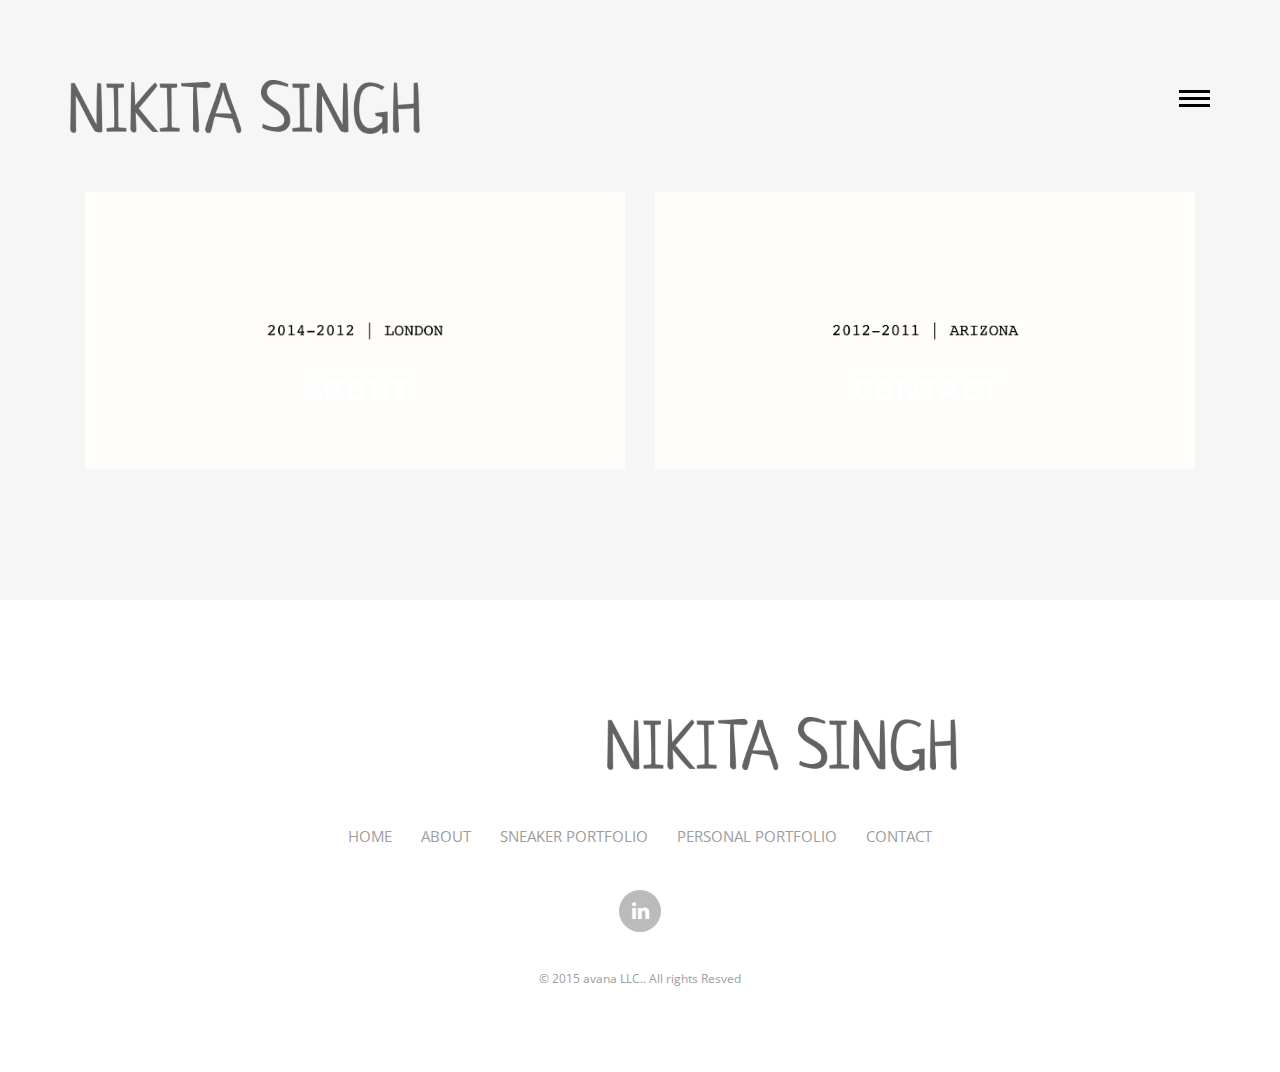
==== index.html @ 5732c17f "Version 2" ====
<!DOCTYPE HTML>

 <html>

    <head>

    	<meta name="viewport" content="width=device-width, initial-scale=1, maximum-scale=1" />

        <meta charset="utf-8">

        <!-- Description, Keywords and Author -->

        <meta name="description" content="">

        <meta name="author" content="">

        

        <title>Nikita Singh</title>

		<!--<link rel="shortcut icon" href="images/favicon.ico" type="image/x-icon">-->

<link rel="apple-touch-icon" sizes="180x180" href="images/apple-touch-icon.png">
<link rel="icon" type="image/png" sizes="32x32" href="images/favicon-32x32.png">
<link rel="icon" type="images/png" sizes="16x16" href="images/favicon-16x16.png">
<link rel="manifest" href="images/site.webmanifest">

        <!-- style -->

        <link href="css/style.css" rel="stylesheet" type="text/css">

        <!-- style -->

        <!-- bootstrap -->

        <link href="css/bootstrap.min.css" rel="stylesheet" type="text/css">

        <!-- responsive -->

        <link href="css/responsive.css" rel="stylesheet" type="text/css">

        <!-- font-awesome -->

        <link href="css/font-awesome.min.css" rel="stylesheet" type="text/css">

        <!-- font-awesome -->

        <link href="css/effects/set2.css" rel="stylesheet" type="text/css">

        <link href="css/effects/normalize.css" rel="stylesheet" type="text/css">

        <link href="css/effects/component.css"  rel="stylesheet" type="text/css" >

	</head>



    <body>

    

    	<!-- header -->

        	<header role="header">

            	<div class="container">

                	<!-- logo -->

                    	<h1>

                        	<a href="index.html" title="Nikita Singh"><img src="images/logo.png" title="Nikita Singh" alt="Nikita Singh"/></a>
							

                    <!-- logo -->

                    <!-- nav -->
					

                    <nav role="header-nav" class="navy">

                        <ul>

                            <!--<li class="nav-active"><a href="index.html" title="Work">Work</a></li>-->
<li><a href="index.html" title="Home">Home</a></li>
                           <li><a href="about.html" title="About">About</a></li>
						   <li><a href="SneakerPortfolio.html" title="Portfolio">Sneaker Portfolio</a></li>

                            <li><a href="Portfolio.html" title="Portfolio">Personal Portfolio</a></li>

                            <li><a href="contact.html" title="Contact">Contact</a></li>

                        </ul>

                    </nav>

                    <!-- nav -->

                </div>

            </header>

        <!-- header -->

        <!-- main -->

        <main role="main-home-wrapper" class="container">

        	

           

				 

                    	
						<img src="images/PP-21.png" alt="" class="img-responsive"/></br>

                        

                

				

                      

            	

                

                

                

                

               

                <section class="col-xs-12 col-sm-6 col-md-6 col-lg-6 grid">

                	<ul class="grid-lod effect-2" id="grid">
					    <li>
							
                	<figure class="effect-oscar">

                    	<img src="images/home-images/PP-10.png" alt="" class="img-responsive"/>

                        <figcaption>

                        	<h2><span>About</span></h2>

							<!--<p>Nikita Singh</p>-->

							<a href="london.html">View more</a>

                        </figcaption>

                    </figure>

                
                        	

                        </li>

                    

                        

                        <!--<li>

                        	<figure class="effect-oscar">

                            <img src="images/home-images/PP-39.png" alt="" class="img-responsive"/>

                            <figcaption>

                                <h2><span>2010-2006</span></h2>

                                <p>West Bengal</p>

                                <a href="westbengal.html">View more</a>

                            </figcaption>

                        </figure>

                        </li>-->

                    

                        <!--<li>

                        	<figure class="effect-oscar">

                            <img src="images/home-images/image-4.jpg" alt="" class="img-responsive"/>

                             <figcaption>

                                <h2>A Brand <span>new Agency</span></h2>

                                <p>Over 40,000 customers use our themes to power their</p>

                                <a href="works-details.html">View more</a>

                            </figcaption>

                        </figure>

                        </li>-->

                        <!--<li>

                        	<figure class="effect-oscar">

                            <img src="images/home-images/image-2.jpg" alt="" class="img-responsive"/>

                             <figcaption>

                                <h2>Studio Thonik <span>Exhibition</span></h2>

                                    <p>Project for Thonik, design studio based in Amsterdam</p>

                                <a href="works-details.html">View more</a>

                            </figcaption>

                        </figure>

                        </li>-->

                        <!--<li>

                        	<figure class="effect-oscar">

                            <img src="images/home-images/image-4.jpg" alt="" class="img-responsive"/>

                             <figcaption>

                                <h2>A Brand <span>new Agency</span></h2>

                                <p>Over 40,000 customers use our themes to power their</p>

                                <a href="works-details.html">View more</a>

                            </figcaption>

                        </figure>

                        </li>-->

                        <!--<li>

                        	<figure class="effect-oscar">

                            <img src="images/home-images/image-2.jpg" alt="" class="img-responsive"/>

                             <figcaption>

                                <h2>Studio Thonik <span>Exhibition</span></h2>

                                    <p>Project for Thonik, design studio based in Amsterdam</p>

                                <a href="works-details.html">View more</a>

                            </figcaption>

                        </figure>

                        </li>-->

                        <!--<li>

                        	<figure class="effect-oscar">

                            <img src="images/home-images/image-4.jpg" alt="" class="img-responsive"/>

                             <figcaption>

                                <h2>A Brand <span>new Agency</span></h2>

                                <p>Over 40,000 customers use our themes to power their</p>

                                <a href="works-details.html">View more</a>

                            </figcaption>

                        </figure>

                        </li>-->

                    </ul>

                </section>

                

                <section class="col-xs-12 col-sm-6 col-md-6 col-lg-6 grid">

                	<ul class="grid-lod effect-2" id="grid">

                    	<li>

                        	<figure class="effect-oscar">

                            <img src="images/home-images/PP-35.png" alt="" class="img-responsive"/>

                            <figcaption>

                            	

                                    <h2><span>Contact</span></h2>

                                    <!--<p>Click for more</p>-->

                                    <a href="contact.html">View more</a>

                                

                            </figcaption>

                        </figure>


                        </li>

                        <!--<li>

                        	<figure class="effect-oscar">

                            <img src="images/home-images/image-5.jpg" alt="" class="img-responsive"/>

                             <figcaption>

                                <h2>A Brand <span>new Agency</span></h2>

                                <p>Over 40,000 customers use our themes to power their</p>

                                <a href="works-details.html">View more</a>

                            </figcaption>

                        </figure>

                        </li>

                        <li>

                        	<figure class="effect-oscar">

                            <img src="images/home-images/image-3.jpg" alt="" class="img-responsive"/>

                             <figcaption>

                                <h2>Anatome Milano <span>Galleria</span></h2>

                                <p>Galerie Anatome based in Paris</p>

                                <a href="works-details.html">View more</a>

                            </figcaption>

                        </figure>

                        </li>

                        <li>

                        	<figure class="effect-oscar">

                            <img src="images/home-images/image-5.jpg" alt="" class="img-responsive"/>

                             <figcaption>

                                <h2>A Brand <span>new Agency</span></h2>

                                <p>Over 40,000 customers use our themes to power their</p>

                                <a href="works-details.html">View more</a>

                            </figcaption>

                        </figure>

                        </li>

                        <li>

                        	<figure class="effect-oscar">

                            <img src="images/home-images/image-3.jpg" alt="" class="img-responsive"/>

                             <figcaption>

                               <h2>Anatome Milano <span>Galleria</span></h2>

                                <p>Galerie Anatome based in Paris</p>

                                <a href="works-details.html">View more</a>

                            </figcaption>

                        </figure>

                        </li>

                        <li>

                             <figure class="effect-oscar">

                                <img src="images/home-images/image-5.jpg" alt="" class="img-responsive"/>

                                 <figcaption>

                                <h2>A Brand <span>new Agency</span></h2>

                                <p>Over 40,000 customers use our themes to power their</p>

                                <a href="works-details.html">View more</a>

                            </figcaption>

                            </figure>

                        </li>

                        <li>

                       	 	<figure class="effect-oscar">

                            <img src="images/home-images/image-3.jpg" alt="" class="img-responsive"/>

                             <figcaption>

                                <h2>Anatome Milano <span>Galleria</span></h2>

                                <p>Galerie Anatome based in Paris</p>

                                <a href="works-details.html">View more</a>

                            </figcaption>

                        </figure>

                        </li>

                        <li>

                        	<figure class="effect-oscar">

                            <img src="images/home-images/image-5.png" alt="" class="img-responsive"/>

                             <figcaption>

                                <h2>A Brand <span>new Agency</span></h2>

                                <p>Over 40,000 customers use our themes to power their</p>

                                <a href="works-details.html">View more</a>

                            </figcaption>

                        </figure>

                        </li>-->

                    </ul>

                </section>

                <div class="clearfix"></div>

            </div>

        </main>

    	<!-- main -->

        <!-- footer -->

        <footer role="footer">

            <!-- logo -->

               <h1 align="center">

                    <a href="index.html" title="Nikita Singh" ><img src="images/logo.png" title="Nikita Singh" alt="Nikita Singh"/></a>

                </h1>

            <!-- logo -->

            <!-- nav -->

            <nav role="footer-nav">

            	<ul>
<li><a href="index.html" title="Home">Home</a></li>
                	 <li><a href="about.html" title="About">About</a></li>
						   <li><a href="SneakerPortfolio.html" title="Sneaker Portfolio">Sneaker Portfolio</a></li>

                            <li><a href="Portfolio.html" title="Portfolio">Personal Portfolio</a></li>

                            <li><a href="contact.html" title="Contact">Contact</a></li>

                </ul>

            </nav>

            <!-- nav -->

            <ul role="social-icons">
<!--<li><a href="#"><i class="fa fa-twitter" aria-hidden="true"></i></a></li>

                <li><a href="#"><i class="fa fa-facebook" aria-hidden="true"></i></a></li>-->

                <li><a href="https://www.linkedin.com/in/nikita-singh-03362140/"><i class="fa fa-linkedin" aria-hidden="true"></i></a></li>

            </ul>

            <p class="copy-right">&copy; 2015  avana LLC.. All rights Resved</p>

        </footer>

        <!-- footer -->

    

        <!-- jQuery (necessary for Bootstrap's JavaScript plugins) -->

        <script src="js/jquery.min.js" type="text/javascript"></script>

        <!-- custom -->

		<script src="js/nav.js" type="text/javascript"></script>

        <script src="js/custom.js" type="text/javascript"></script>

        <!-- Include all compiled plugins (below), or include individual files as needed -->

        <script src="js/bootstrap.min.js" type="text/javascript"></script>

        <script src="js/effects/masonry.pkgd.min.js"  type="text/javascript"></script>

		<script src="js/effects/imagesloaded.js"  type="text/javascript"></script>

		<script src="js/effects/classie.js"  type="text/javascript"></script>

		<script src="js/effects/AnimOnScroll.js"  type="text/javascript"></script>

        <script src="js/effects/modernizr.custom.js"></script>

        <!-- jquery.countdown -->

        <script src="js/html5shiv.js" type="text/javascript"></script>

    </body>

</html>
---- css/style.css ----
/*

	Theme Name: avana LLC

	Template URI: 

	Description: 

	Author:

	Author URI: 

	License: 

	License URI:

	Version: 1.0

	

	1. Body style

	2. Header

	3. Main

	4. Footer

	5. About

	

*/

@import url(https://fonts.googleapis.com/css?family=Open+Sans:400,300,300italic,400italic,600,600italic,700,700italic,800,800italic);

html {

	-ms-text-size-adjust: 100%;

	-webkit-text-size-adjust: 100%;

}

*, *:before, *:after {

	-webkit-box-sizing: border-box;

	-moz-box-sizing: border-box;

	box-sizing: border-box;

}

input, textarea {

	-webkit-appearance: none;

	-webkit-border-radius: 0;

}

button, html input[type="button"],/* 1 */ input[type="reset"], input[type="submit"] {

	-webkit-appearance: button;

	cursor: pointer;

 *overflow:visible;

}

body, img,.commentys-form input[type="text"],.commentys-form input[type="email"],.commentys-form input[type="url"],.commentys-form textarea {

	transition: all .2s linear;

	-o-transition: all .2s linear;

	-moz-transition: all .2s linear;

	-webkit-transition: all .2s linear;

}

html, body, div, span, object, iframe, h1, h2, h3, h4, h5, h6, p, blockquote, pre, abbr, address, cite, code, del, dfn, em, img, ins, kbd, q, samp, small, strong, sub, sup, var, b, i, dl, dt, dd, ol, ul, li, fieldset, form, label, legend, table, caption, tbody, tfoot, thead, tr, th, td, article, aside, canvas, details, figcaption, figure, footer, header, hgroup, menu, nav, section, summary, time, mark, audio, video, input, main {

	-webkit-box-sizing: border-box;

	-moz-box-sizing: border-box;

	box-sizing: border-box;

	margin: 0;

	padding: 0;

	vertical-align: baseline;

	border: 0;

	outline: 0;

}

article, aside, details, figcaption, figure, footer, header, hgroup, menu, nav, section, img, main {

	display: block

}

audio, canvas, video {

	display: inline-block;

 *display:inline;

 *zoom:1

}

blockquote:before, blockquote:after, q:before, q:after {

	content: '';

	content: none;

}

.clear {

	clear: both;

	line-height: 0;

	height: 0;

}

a {

	text-decoration: none;

	outline: none;

	color: #010101;

	transition-delay: 0s;

	transition-duration: 0.6s;

	transition-property: all;

	transition-timing-function: ease;

}

a:focus, img:focus, button:focus, .btn:focus {outline: none;}

::-moz-selection {background-color:#fb5353;color:#fff;text-shadow:none;}

::selection {background-color: #fb5353;color: #fff;text-shadow: none;}

@font-face {font-family: 'Open Sans', sans-serif;}

/*===== Header ===*/

header[role="header"]{ padding-top:80px; padding-bottom:39px}

header[role="header"] h1{ padding:0; margin:0}

header[role="header"] h1 > a{ max-width:66px; display:block; float:left}

header[role="header"] nav{ padding-top:10px;transition-delay: 0s;

transition-duration: 0.6s;transition-property: all;transition-timing-function: ease;}

header[role="header"] nav ul{ display:none; position: fixed; z-index:60; text-align:center; width:100%; height:100%; top:0; left:0; right:0; background-color:rgba(255,255,255,0.8); padding:0; margin:0; padding-top:199px;}

header[role="header"] nav ul > li{ font-weight:800; font-size:42px; display:block}

header[role="header"] nav ul > li > a{ display:block; line-height:72px; color:#404040}

header[role="header"] nav ul > li:hover a,header[role="header"] nav ul > li.nav-active a{ text-decoration:none; color:#fb5353}

header[role="header"] nav #menu-button {width: 31px;font-size: 0;float: right;height: 19px;position: relative; z-index:70;

-webkit-transform: rotate(0deg);-moz-transform: rotate(0deg);-o-transform: rotate(0deg);transform: rotate(0deg);-webkit-transition: .5s ease-in-out;-moz-transition: .5s ease-in-out;-o-transition: .5s ease-in-out;transition: .5s ease-in-out;cursor: pointer;}

header[role="header"] nav #menu-button span {display: block;position: absolute;z-index: 60;height: 3px;

width: 100%;background: #111111;opacity: 1;left: 0;

-webkit-transform: rotate(0deg);-moz-transform: rotate(0deg);-o-transform: rotate(0deg);

transform: rotate(0deg);-webkit-transition: .25s ease-in-out;-moz-transition: .25s ease-in-out;-o-transition: .25s ease-in-out;transition: .25s ease-in-out;}

header[role="header"] nav #menu-button span {background: #010101;}

header[role="header"] nav #menu-button span:nth-child(1) {top:0px;}

header[role="header"] nav #menu-button span:nth-child(2) {top:7px;}

header[role="header"] nav #menu-button span:nth-child(3) {top:14px;}

header[role="header"] nav #menu-button.open span:nth-child(1) {top: 10px;

-webkit-transform: rotate(135deg);-moz-transform: rotate(135deg);-o-transform: rotate(135deg);transform: rotate(135deg);}

header[role="header"] nav #menu-button.open span:nth-child(2) {opacity: 0;left: -60px;}

header[role="header"] nav #menu-button.open span:nth-child(3) {top: 10px;

-webkit-transform: rotate(-135deg);-moz-transform: rotate(-135deg);-o-transform: rotate(-135deg);transform: rotate(-135deg);}

/*===== main ===*/

main[role="main-home-wrapper"],main[role="main-inner-wrapper"] { padding-bottom:90px}

main[role="main-home-wrapper"] article[role="pge-title-content"],main[role="main-inner-wrapper"] article[role="pge-title-content"]{ padding-left:41px}

main[role="main-home-wrapper"] article[role="pge-title-content"] header,main[role="main-inner-wrapper"] article[role="pge-title-content"] header{ padding-bottom:19px; padding-top:83px}

main[role="main-home-wrapper"] article[role="pge-title-content"] header h2,main[role="main-inner-wrapper"] article[role="pge-title-content"] header h2{ font-size:46px; line-height:53px; color:#404040; font-weight:800}

main[role="main-home-wrapper"] article[role="pge-title-content"] header h2 span,main[role="main-inner-wrapper"] article[role="pge-title-content"] header h2 span{ display:block; font-size:80px; color:#fb5353; padding-bottom:15px}

main[role="main-home-wrapper"] article[role="pge-title-content"] p,main[role="main-inner-wrapper"] article[role="pge-title-content"] p{ font-size:20px; line-height:30px; color:#454545}

/*===== footer ===*/

footer[role="footer"]{ background-color:#FFF; padding-top:100px; padding-bottom:77px}

footer[role="footer"] > h1 a{ margin:0 auto; display:block; max-width:66px;}

footer[role="footer"] nav{ padding-top:37px; padding-bottom:43px}

footer[role="footer"] nav > ul{ text-align:center; padding:0; margin:0}

footer[role="footer"] nav > ul > li{ display: inline-block; text-transform:uppercase; font-size:15px; margin:0 13px}

footer[role="footer"] nav > ul > li > a{ color:#9d9d9d}

footer[role="footer"] nav > ul > li:hover a{ text-decoration:none; color:#fb5353}

footer[role="footer"] ul[role="social-icons"]{ padding:0; margin:0; text-align:center; padding-bottom:40px;}

footer[role="footer"] ul[role="social-icons"] > li{ display: inline-block; margin:0 6.5px}

footer[role="footer"] ul[role="social-icons"] > li > a{ display:block; width:42px; height:42px; background-color:#bbbbbb; color:#FFF; line-height:42px; font-size:20px; border-radius:100%; text-align:center}

footer[role="footer"] ul[role="social-icons"] > li:hover a{ background-color:#fb5353}

footer[role="footer"] .copy-right{ text-align:center; display:block; font-size:12px; line-height:13px; color:#9c9c9c}

/*===== About ===*/

main[role="main-inner-wrapper"] .about-content{ background-color:#fb5353; padding-top:57px; padding-left:70px; padding-right:67px; padding-bottom:58px}

main[role="main-inner-wrapper"] .about-content p{ font-size:17px; line-height:30px; color:#FFF; padding-bottom:20px}

main[role="main-inner-wrapper"] .thumbnails-pan{ padding-top:30px}

main[role="main-inner-wrapper"] .thumbnails-pan section figure{ background-color:#FFF; position:relative; overflow:hidden; cursor:pointer}

main[role="main-inner-wrapper"] .thumbnails-pan section figure,main[role="main-inner-wrapper"] .thumbnails-pan section figure, img,main[role="main-inner-wrapper"] .thumbnails-pan section figure figcaption,section.blog-content figure,section.blog-content figure img,section.blog-content  article{transition-delay: 0s;transition-duration: 0.6s;transition-property: all;transition-timing-function: ease;}

main[role="main-inner-wrapper"] .thumbnails-pan section figure figcaption{ position:absolute; bottom:-50%; left:0; right:0; background-color:#fb5353; margin:0 69px; text-align:center; color:#FFF; padding-top:16px; padding-bottom:27px}

main[role="main-inner-wrapper"] .thumbnails-pan section figure figcaption h3{ font-size:21px; line-height:22px; font-weight:300}

main[role="main-inner-wrapper"] .thumbnails-pan section figure figcaption h5{ text-transform:uppercase; font-size:13px; line-height:14px; font-weight:bold}

main[role="main-inner-wrapper"] .thumbnails-pan section figure:hover,section.blog-content:hover article{ background-color:#fb5353; color:#FFF}

main[role="main-inner-wrapper"] .thumbnails-pan section figure:hover img,section.blog-content:hover figure img{-webkit-transform: scale3d(1.08,1.08,2);transform: scale3d(1.08,1.08,2); opacity:0.5}

main[role="main-inner-wrapper"] .thumbnails-pan section figure:hover figcaption{ bottom:0;}

/*===== Blog ===*/

article[role="pge-title-content"].blog-header{ padding-bottom:218px}

section.blog-content{ margin-bottom:29px}

section.blog-content figure{ overflow:hidden; position:relative;background-color: rgba(255,255,255,0.4); cursor:pointer}

section.blog-content figure .post-date{ text-align:center; color:#FFF; font-weight:800; font-size:14px; line-height:18px; text-transform:uppercase; display:block; background-color:#fb5353; width:130px; height:130px; position:absolute; left:0; top:0; padding-top:41px; z-index:50}

section.blog-content figure .post-date span{ font-size:50px; line-height:35px; display:block}

section.blog-content  article{ font-size:21px; line-height:30px; color:#FFF;  font-weight:800; color:#343434; padding-left:42px; padding-top:33px; padding-bottom:31px;}

section.blog-content:hover figure img{ opacity:0.5}

/*===== Contact ===*/

article[role="pge-title-content"].contact-header{ padding-bottom:218px}

article[role="pge-title-content"].contact-header p a{ color:#343434; padding-right:34px}

article[role="pge-title-content"].contact-header p a:hover{color:#fb5353; text-decoration:none}

.demo-wrapper {width: 100%;margin: 0 auto;height:499px;}

#surabaya {width: 100%;height: 100%;}

.error_message{ color:#e84d49}

#success_page h3,#success_page p{color:#60ca6f }

.contat-from-wrapper{ padding:0 69px; margin-top:108px}

.contat-from-wrapper input[type="text"],.contat-from-wrapper input[type="email"],.contat-from-wrapper textarea{ width:100%; display:block; outline:none; border-bottom:1px solid #bbbbbb; background-color:inherit; color:#404040; font-size:21px; line-height:23px; padding-bottom:24px}

.contat-from-wrapper input[type="text"]:focus,.contat-from-wrapper input[type="email"]:focus,.contat-from-wrapper textarea:focus{ border-bottom-color:#9f9e9e}

.contat-from-wrapper form ::-webkit-input-placeholder { color:#404040; }

.contat-from-wrapper form ::-moz-placeholder { color:#404040; } /* firefox 19+ */

.contat-from-wrapper form :-ms-input-placeholder { color:#404040; } /* ie */

.contat-from-wrapper form input:-moz-placeholder { color:#404040; }

.contat-from-wrapper textarea{ border-bottom:1px solid #bbbbbb; border-left:none; border-right:none; border-top:none; height:77px; margin-top:56px}

.contat-from-wrapper input[type="submit"]{ display:block; border:none; outline:none; width:200px; line-height:60px; text-transform:uppercase; font-size:21px; color:#FFF; font-weight:800; letter-spacing:2px; background-color:#e84d49; margin:41px auto; margin-bottom:0}

.contat-from-wrapper input[type="submit"]:hover{background-color:#f8524e}

/*== Work Details ==*/

.work-details,.blog-details{ padding:0 69px; margin-top:73px}

.work-details header h2{ color:#343434; font-size:36px; font-weight:800}

.work-details header a{ display:inline-block; color:#fb5353; font-size:18px;font-weight:800;padding-top:3px}

.work-details header a i{ color:#0d0d0d; padding-left:10px}

.work-details header a:hover{ color:#0d0d0d; text-decoration:none}

.work-details header a:hover i{ color:#fb5353}

.work-details p{ font-size:16px; color:#666666; line-height:30px; margin-bottom:20px; font-weight:300}

.work-details p strong{ font-weight:800}

.work-images{ margin-top:46px}

.work-images li{ margin-bottom:50px}

/*== Blog Details ==*/

.bog-header { padding-bottom:62px}

.bog-header h3,.comments-pan h3,.commentys-form h4{ color:#404040;font-weight:800; padding-bottom:24px; display:block}

.bog-header h3 span{ color:#fb5353}

.bog-header h2{ font-size:36px; font-weight:normal}

.blog-details .enter-content{ margin-top:62px}

.blog-details .enter-content p{ font-size:16px; line-height:30px; font-weight:300; margin-bottom:23px}

.comments-pan{border-top:2px solid #dedede; padding-top:15px}

.comments-pan h3{border-bottom:2px solid #dedede; padding-bottom:34px; margin-bottom:52px}

.comments-reply,.reply-pan{ padding:0; margin:0; list-style:none}

.comments-reply li{ display:block; border-bottom:2px solid #dedede; overflow:hidden; padding-bottom:51px; margin-bottom:39px}

.comments-reply li figure{ float:left; width:70px; background-color:#000}

.comments-reply li section{ float:left; padding-left:30px; font-size:16px; line-height:30px; font-weight:300; color:#343434;width: 92%;}

.comments-reply li section .date-pan{ font-size:14px; line-height:18px; padding-bottom:25px}

.comments-reply li section h4{font-weight:800; color:#404040; font-size:21px; margin-bottom:6px; margin-top:0}

.comments-reply li section h4 a{ font-size:16px; color:#fb5353;font-weight:400; display:inline-block; padding-left:20px}

.reply-pan{ clear:both; display:block; margin-left:100px;padding-top:39px }

.reply-pan li{ border-bottom:none;border-top:2px solid #dedede; padding-bottom:0; margin-bottom:0;padding-top:38px;}

.commentys-form h4{ font-size:24px}

.commentys-form form{ margin-top:30px}

.commentys-form input[type="text"],.commentys-form input[type="email"],.commentys-form input[type="url"],.commentys-form textarea{ font-size:21px; line-height:22px; color:#404040; padding-bottom:26px; border-bottom:2px solid #bbbbbb; width:100%; display:block; border-left:none; border-right:none; border-top:none; background-color:transparent; outline:none}

.commentys-form textarea{ margin-top:57px}

.commentys-form input[type="text"]:focus,.commentys-form input[type="email"]:focus,.commentys-form input[type="url"]:focus,.commentys-form textarea:focus{ border-bottom-color:#000}

.commentys-form input[type="button"]{ padding:0 36px; text-transform:uppercase; display:inline-block; font-size:21px; line-height:60px; color:#FFF; font-weight: bold; text-align:center; border:none; outline:none; background-color:#fb5353; margin-top:50px}

.commentys-form input[type="button"]:hover{ background-color:#ff5c5c}
---- css/responsive.css ----
/* md */
@media (min-width: 992px) and (max-width: 1199px) {
	.comments-reply li section{ width:88%}
}
/* sm */
@media (min-width: 768px) and (max-width: 991px) {
	header[role="header"]{ padding:8% 0;}
	header[role="header"] nav ul{ padding-top:10%}
	main[role="main-home-wrapper"] article[role="pge-title-content"],main[role="main-inner-wrapper"] article[role="pge-title-content"]{ padding-left:0}
	main[role="main-home-wrapper"] article[role="pge-title-content"] header,main[role="main-inner-wrapper"] article[role="pge-title-content"] header{ padding-top:0}
	main[role="main-home-wrapper"] article[role="pge-title-content"] header h2,main[role="main-inner-wrapper"] article[role="pge-title-content"] header h2{ font-size:34px}
	main[role="main-home-wrapper"] article p br{ display:none}
	footer[role="footer"]{ padding:30px 0}
	footer[role="footer"] nav{ padding:15px 0}
	main[role="main-inner-wrapper"] .about-content{ padding:5%}
	main[role="main-inner-wrapper"] .thumbnails-pan section figure figcaption{ margin:0 10%}
	section.blog-content figure .post-date{ padding-top:20px; height:100px; width:100px}
	article.contact-header[role="pge-title-content"] p a{padding-right:10px}
	.contat-from-wrapper{ margin-top:10px; padding:0 15px}
	.grid-lod li{ width:100% !important; position:static !important; display:inline-block}
	.grid-lod li img{ width:100%}
	.work-details,.blog-details{ padding:0; margin-top:0}
	.comments-reply li section{ width:88%}
}
/* xs */
@media (max-width: 767px) {
	header[role="header"]{ padding:8% 0;}
	header[role="header"] nav ul{ padding-top:10%}
	header[role="header"] nav ul > li{ font-size:30px}
	header[role="header"] nav ul > li > a{ line-height:55px}
	main[role="main-home-wrapper"] article[role="pge-title-content"],main[role="main-inner-wrapper"] article[role="pge-title-content"]{ padding-left:0}
	main[role="main-home-wrapper"] article[role="pge-title-content"] header,main[role="main-inner-wrapper"] article[role="pge-title-content"] header{ padding-top:10px}
	main[role="main-home-wrapper"] article[role="pge-title-content"] header h2,main[role="main-inner-wrapper"] article[role="pge-title-content"] header h2{ font-size:47px}
	main[role="main-home-wrapper"] article[role="pge-title-content"] header h2 span, main[role="main-inner-wrapper"] article[role="pge-title-content"] header h2 span{ font-size:60px;}
	main[role="main-home-wrapper"] article{ padding-bottom:30px}
	main[role="main-home-wrapper"] article p br{ display:none}
	footer[role="footer"]{ padding:40px 0}
	footer[role="footer"] nav{ padding:15px 0}
	main[role="main-inner-wrapper"] .about-content{ padding:5%}
	main[role="main-inner-wrapper"] .thumbnails-pan section figure{ margin-bottom:20px}
	article[role="pge-title-content"].blog-header,article[role="pge-title-content"].contact-header{ padding-bottom:30px}
	section.blog-content figure .post-date{ padding-top:20px; height:100px; width:100px}
	section.blog-content article{ padding:2% 5%; font-size:18px; line-height:24px;font-family: 'proxima_nova_cn_rgregular';}
	article.contact-header[role="pge-title-content"] p a{ font-size:18px; padding-right:10px}
	.contat-from-wrapper{ margin-top:10px; padding:0 15px}
	.contat-from-wrapper input[type="text"], .contat-from-wrapper input[type="email"]{ margin-bottom:20px}
	.contat-from-wrapper textarea{ margin-top:0}
	.work-details,.blog-details{ padding:0; margin-top:0}
	.work-images{ margin-top:0}
	.work-images li{ margin-bottom:0; width:100%}
	.work-images li figcaption h2{ font-size:18px;}
	.grid-lod li{ width:100% !important; position:static !important}
	.bog-header h3, .comments-pan h3, .commentys-form h4{ padding-bottom:0}
	.bog-header h2{ font-size:18px; line-height:26px}
	.bog-header{ padding-bottom:20px}
	.blog-details .enter-content{ margin-top:10px}
	.blog-details .enter-content p,.comments-reply li section{ font-size:14px; line-height:26px}
	.comments-pan h3{ padding-bottom:20px; margin-top:0}
	.comments-reply li section{ float:none; width:auto; padding-left:0}
	.comments-reply li figure{ margin-right:20px}
	.reply-pan{ margin-left:20px}
	.commentys-form input[type="text"], .commentys-form input[type="email"], .commentys-form input[type="url"], .commentys-form textarea{ margin-bottom:20px}
	.commentys-form textarea{ margin-top:0; margin-bottom:0}
	
}
---- css/effects/set2.css ----
.grid {

	position: relative;

	list-style: none; overflow:hidden; 

	text-align: center;

}



/* Common style */

.grid figure {

	position: relative;margin-bottom:31px;

	overflow: hidden;

	min-width: 100%;

	max-width: 100%;

	width:100%;

	height: 100%; min-height:100%;

	background: #3085a3;

	text-align: center;

	cursor: pointer;

}



.grid figure img {

	position: relative;

	display: block;

	min-height: 100%;

	max-width: 100%;

	opacity: 0.8;

}



.grid figure figcaption {

	padding:0;

	color: #fff;

	text-transform: uppercase;

	font-size: 1.25em;

	-webkit-backface-visibility: hidden;

	backface-visibility: hidden;

	line-height:100%;

}

.grid figure figcaption header a{}

.grid figure figcaption::before,

.grid figure figcaption::after {

	pointer-events: none;

}



.grid figure figcaption,

.grid figure figcaption > a {

	position: absolute;

	top: 0;

	left: 0;

	width: 100%;

	height: 100%;

}



/* Anchor will cover the whole item by default */

/* For some effects it will show as a button */

.grid figure figcaption > a {

	z-index: 1000;

	text-indent: 200%;

	white-space: nowrap;

	font-size: 0;

	opacity: 0;

}



.grid figure h2 {

	word-spacing: -0.15em;

	font-weight:400; color:#FFF;

}



.grid figure h2 span {

	font-weight: 800;

}



.grid figure h2,

.grid figure p {

	margin: 0;

}



.grid figure p {

	letter-spacing: 1px;

	font-size:16px; line-height:22px;

}





/* Individual effects */




/*---------------*/

/***** Oscar *****/

/*---------------*/



figure.effect-oscar {

	/*background: -webkit-linear-gradient(45deg, #22682a 0%, #9b4a1b 40%, #3a342a 100%);

	background: linear-gradient(45deg, #22682a 0%,#9b4a1b 40%,#3a342a 100%);*/

	background-color:#fb5353;

}



figure.effect-oscar img {

	opacity: 1;

	-webkit-transition: opacity 0.35s;

	transition: opacity 0.35s;

}



figure.effect-oscar figcaption {

	padding: 4em;

	background-color: rgba(58,52,42,0);

	-webkit-transition: background-color 0.35s;

	transition: background-color 0.35s;

}



figure.effect-oscar figcaption::before {

	position: absolute;

	top: 30px;

	right: 30px;

	bottom: 30px;

	left: 30px;

	border: 1px solid #fff;

	content: '';

}



figure.effect-oscar h2 {

font-weight:400;	margin: 20% 0 10px 0;

	-webkit-transition: -webkit-transform 0.35s;

	transition: transform 0.35s;

	-webkit-transform: translate3d(0,100%,0);

	transform: translate3d(0,100%,0);

}

figure.effect-oscar h2 span{

	font-weight:800

}

figure.effect-oscar figcaption::before,

figure.effect-oscar p {

	font-weight:400;

	opacity: 0;

	-webkit-transition: opacity 0.35s, -webkit-transform 0.35s;

	transition: opacity 0.35s, transform 0.35s;

	-webkit-transform: scale(0);

	transform: scale(0);

}



figure.effect-oscar:hover h2 {

	-webkit-transform: translate3d(0,0,0);

	transform: translate3d(0,0,0);

}



figure.effect-oscar:hover figcaption::before,

figure.effect-oscar:hover p {

	opacity: 1;

	-webkit-transform: scale(1);

	transform: scale(1);

}



figure.effect-oscar:hover figcaption {

	background-color: rgba(58,52,42,0);

}



figure.effect-oscar:hover img {

	opacity: 0.4;

}



@media screen and (max-width: 50em) {

	.content {

		padding: 0 10px;

		text-align: center;

	}

	.grid figure {

		display: inline-block;

		float: none;

		margin: 10px auto;

		width: 100%;

	}

}

@media (min-width: 768px) and (max-width: 991px) {

	figure.effect-oscar figcaption::before{ left:10px; right:10px; top:10px; bottom:10px;}

	figure.effect-oscar figcaption{ padding:0em}

	figure.effect-oscar h2{ font-size:20px;}

	figure.effect-oscar p{ font-size:13px;  padding:2%; display:block; width:90%; margin:0 auto;}

}



@media (max-width: 767px) {

	figure.effect-oscar figcaption::before{ left:10px; right:10px; top:10px; bottom:10px;}

	figure.effect-oscar figcaption{ padding:0em}

	figure.effect-oscar h2{ font-size:15px;}

	figure.effect-oscar p{ font-size:13px;  padding:2%; display:block; width:90%; margin:0 auto;}

}
---- css/effects/component.css ----
.grid-lod {
	/*max-width: 69em;
	list-style: none;
	margin: 30px auto;
	padding: 0;*/
}

.grid-lod li {
	display: block;
/*	float: left;
	padding: 7px;
	width: 33%;*/
	opacity: 0;
}

.grid-lod li.shown,
.no-js .grid-lod li,
.no-cssanimations .grid-lod li {
	opacity: 1;
}

.grid-lod li a,
.grid-lod li img {
	outline: none;
	border: none;
	display: block;
	max-width: 100%;
}

/* Effect 1: opacity */
.grid-lod.effect-1 li.animate {
	-webkit-animation: fadeIn 0.65s ease forwards;
	animation: fadeIn 0.65s ease forwards;
}

@-webkit-keyframes fadeIn {
	0% { }
	100% { opacity: 1; }
}

@keyframes fadeIn {
	0% { }
	100% { opacity: 1; }
}

/* Effect 2: Move Up */
.grid-lod.effect-2 li.animate {
	-webkit-transform: translateY(200px);
	transform: translateY(200px);
	-webkit-animation: moveUp 0.65s ease forwards;
	animation: moveUp 0.65s ease forwards;
}

@-webkit-keyframes moveUp {
	0% { }
	100% { -webkit-transform: translateY(0); opacity: 1; }
}

@keyframes moveUp {
	0% { }
	100% { -webkit-transform: translateY(0); transform: translateY(0); opacity: 1; }
}

/* Effect 3: Scale up */
.grid-lod.effect-3 li.animate {
	-webkit-transform: scale(0.6);
	transform: scale(0.6);
	-webkit-animation: scaleUp 0.65s ease-in-out forwards;
	animation: scaleUp 0.65s ease-in-out forwards;
}

@-webkit-keyframes scaleUp {
	0% { }
	100% { -webkit-transform: scale(1); opacity: 1; }
}

@keyframes scaleUp {
	0% { }
	100% { -webkit-transform: scale(1); transform: scale(1); opacity: 1; }
}

/* Effect 4: fall perspective */
.grid-lod.effect-4 {
	-webkit-perspective: 1300px;
	perspective: 1300px;
}

.grid-lod.effect-4 li.animate {
	-webkit-transform-style: preserve-3d;
	transform-style: preserve-3d;
	-webkit-transform: translateZ(400px) translateY(300px) rotateX(-90deg);
	transform: translateZ(400px) translateY(300px) rotateX(-90deg);
	-webkit-animation: fallPerspective .8s ease-in-out forwards;
	animation: fallPerspective .8s ease-in-out forwards;
}

@-webkit-keyframes fallPerspective {
	0% { }
	100% { -webkit-transform: translateZ(0px) translateY(0px) rotateX(0deg); opacity: 1; }
}

@keyframes fallPerspective {
	0% { }
	100% { -webkit-transform: translateZ(0px) translateY(0px) rotateX(0deg); transform: translateZ(0px) translateY(0px) rotateX(0deg); opacity: 1; }
}

/* Effect 5: fly (based on http://lab.hakim.se/scroll-effects/ by @hakimel) */
.grid-lod.effect-5 {
	-webkit-perspective: 1300px;
	perspective: 1300px;
}

.grid-lod.effect-5 li.animate {
	-webkit-transform-style: preserve-3d;
	transform-style: preserve-3d;
	-webkit-transform-origin: 50% 50% -300px;
	transform-origin: 50% 50% -300px;
	-webkit-transform: rotateX(-180deg);
	transform: rotateX(-180deg);
	-webkit-animation: fly .8s ease-in-out forwards;
	animation: fly .8s ease-in-out forwards;
}

@-webkit-keyframes fly {
	0% { }
	100% { -webkit-transform: rotateX(0deg); opacity: 1; }
}

@keyframes fly {
	0% { }
	100% { -webkit-transform: rotateX(0deg); transform: rotateX(0deg); opacity: 1; }
}

/* Effect 6: flip (based on http://lab.hakim.se/scroll-effects/ by @hakimel) */
.grid-lod.effect-6 {
	-webkit-perspective: 1300px;
	perspective: 1300px;
}

.grid-lod.effect-6 li.animate {
	-webkit-transform-style: preserve-3d;
	transform-style: preserve-3d;
	-webkit-transform-origin: 0% 0%;
	transform-origin: 0% 0%;
	-webkit-transform: rotateX(-80deg);
	transform: rotateX(-80deg);
	-webkit-animation: flip .8s ease-in-out forwards;
	animation: flip .8s ease-in-out forwards;
}

@-webkit-keyframes flip {
	0% { }
	100% { -webkit-transform: rotateX(0deg); opacity: 1; }
}

@keyframes flip {
	0% { }
	100% { -webkit-transform: rotateX(0deg); transform: rotateX(0deg); opacity: 1; }
}

/* Effect 7: helix (based on http://lab.hakim.se/scroll-effects/ by @hakimel) */
.grid-lod.effect-7 {
	-webkit-perspective: 1300px;
	perspective: 1300px;
}

.grid-lod.effect-7 li.animate {
	-webkit-transform-style: preserve-3d;
	transform-style: preserve-3d;
	-webkit-transform: rotateY(-180deg);
	transform: rotateY(-180deg);
	-webkit-animation: helix .8s ease-in-out forwards;
	animation: helix .8s ease-in-out forwards;
}

@-webkit-keyframes helix {
	0% { }
	100% { -webkit-transform: rotateY(0deg); opacity: 1; }
}

@keyframes helix {
	0% { }
	100% { -webkit-transform: rotateY(0deg); transform: rotateY(0deg); opacity: 1; }
}

/* Effect 8:  */
.grid-lod.effect-8 {
	-webkit-perspective: 1300px;
	perspective: 1300px;
}

.grid-lod.effect-8 li.animate {
	-webkit-transform-style: preserve-3d;
	transform-style: preserve-3d;
	-webkit-transform: scale(0.4);
	transform: scale(0.4);
	-webkit-animation: popUp .8s ease-in forwards;
	animation: popUp .8s ease-in forwards;
}

@-webkit-keyframes popUp {
	0% { }
	70% { -webkit-transform: scale(1.1); opacity: .8; -webkit-animation-timing-function: ease-out; }
	100% { -webkit-transform: scale(1); opacity: 1; }
}

@keyframes popUp {
	0% { }
	70% { -webkit-transform: scale(1.1); transform: scale(1.1); opacity: .8; -webkit-animation-timing-function: ease-out; animation-timing-function: ease-out; }
	100% { -webkit-transform: scale(1); transform: scale(1); opacity: 1; }
}

@media screen and (max-width: 900px) {
	.grid-lod li {
		width: 50%;
	}
}

@media screen and (max-width: 400px) {
	.grid-lod li {
		width: 100%;
	}
}
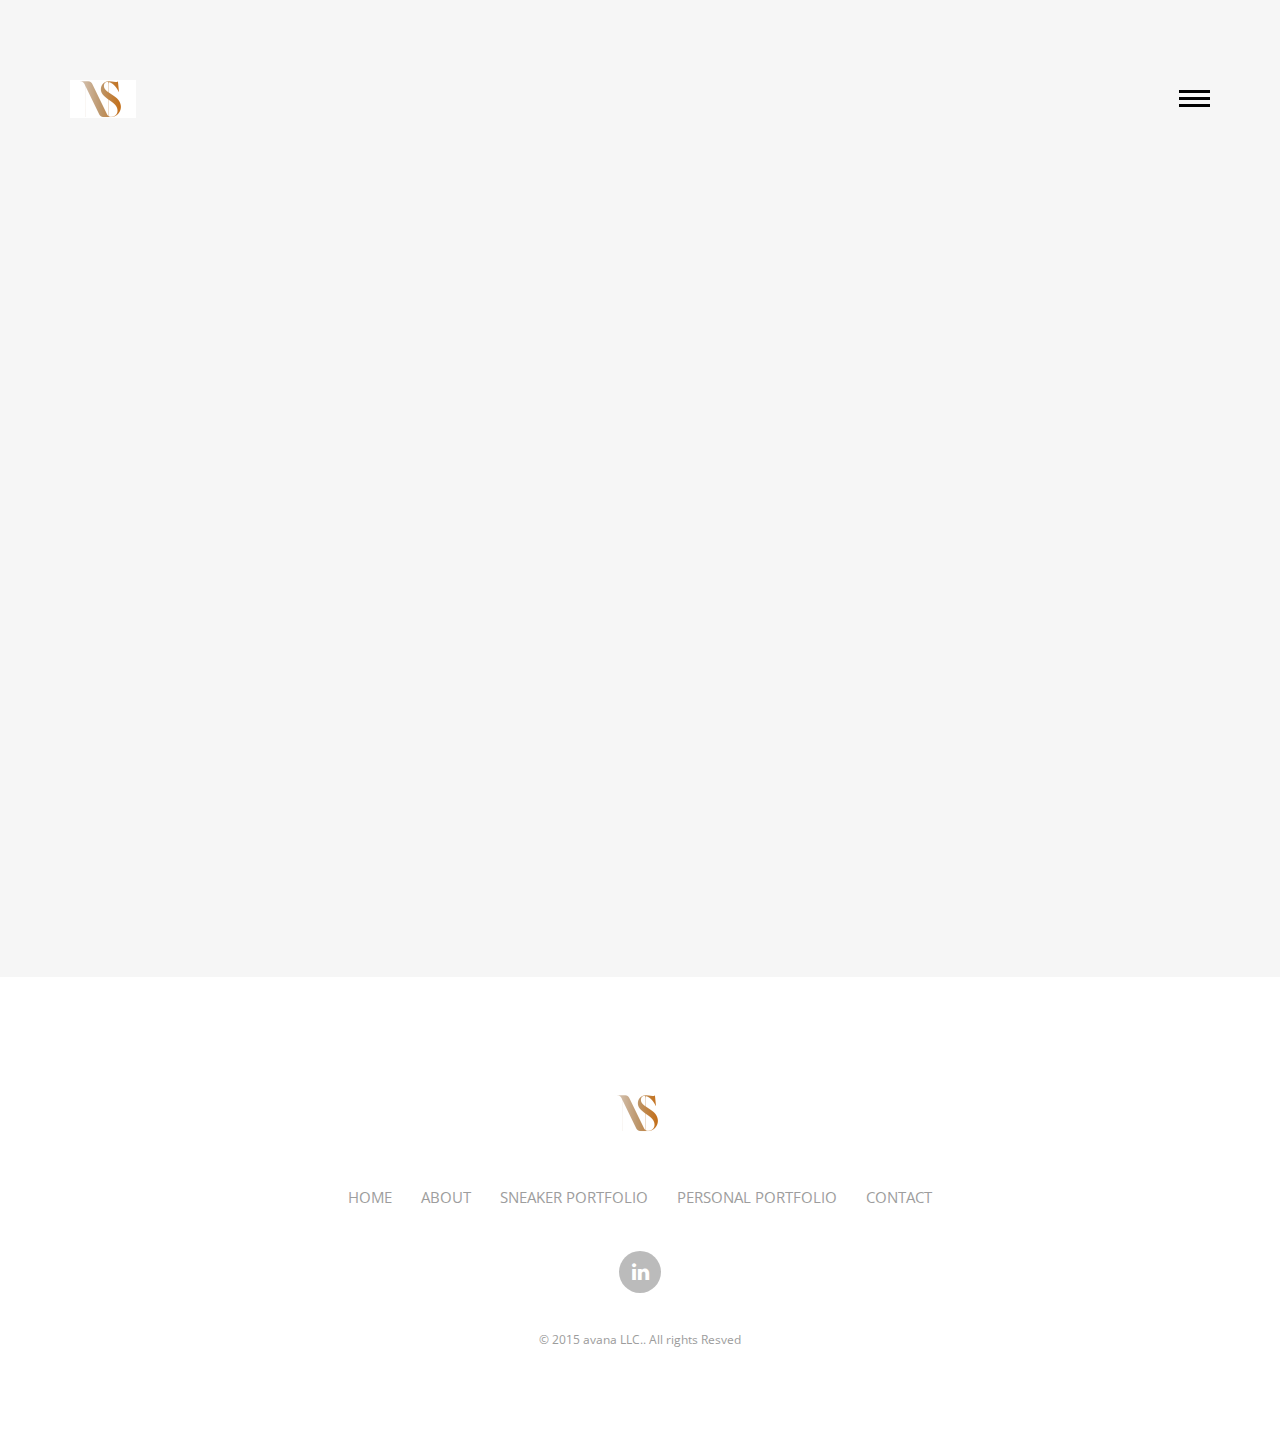
==== commit 31203f23: "new logo" ====
--- a/index.html
+++ b/index.html
@@ -3,7 +3,43 @@
  <html>
 
     <head>
-
+<style>
+.button {
+  position: relative;
+  background-color: #04AA6D;
+  border: none;
+  font-size: 28px;
+  color: #FFFFFF;
+  padding: 20px;
+  width: 200px;
+  text-align: center;
+  -webkit-transition-duration: 0.4s; /* Safari */
+  transition-duration: 0.4s;
+  text-decoration: none;
+  overflow: hidden;
+  cursor: pointer;
+}
+
+.button:after {
+  content: "";
+  background: #90EE90;
+  display: block;
+  position: absolute;
+  padding-top: 300%;
+  padding-left: 350%;
+  margin-left: -20px!important;
+  margin-top: -120%;
+  opacity: 0;
+  transition: all 0.8s
+}
+
+.button:active:after {
+  padding: 0;
+  margin: 0;
+  opacity: 1;
+  transition: 0s
+}
+</style>
     	<meta name="viewport" content="width=device-width, initial-scale=1, maximum-scale=1" />
 
         <meta charset="utf-8">
@@ -82,7 +118,7 @@
                         <ul>
 
                             <!--<li class="nav-active"><a href="index.html" title="Work">Work</a></li>-->
-<li><a href="index.html" title="Home">Home</a></li>
+							<li><a href="index.html" title="Home">Home</a></li>
                            <li><a href="about.html" title="About">About</a></li>
 						   <li><a href="SneakerPortfolio.html" title="Portfolio">Sneaker Portfolio</a></li>
 
@@ -112,10 +148,10 @@
 
 				 
 
-                    	
-						<img src="images/PP-21.png" alt="" class="img-responsive"/></br>
-
-                        
+                    	<!--<div>
+						<img src="images/PP-21.png" alt="" class="img-responsive">
+						<a href="SneakerPortfolio.html"><button class="button">Sneaker Portfolio</button></a><a href="Portfolio.html"> <button class="button">Personal Portfolio</button></a></img>
+                        </div></br>-->
 
                 
 
@@ -142,15 +178,15 @@
 							
                 	<figure class="effect-oscar">
 
-                    	<img src="images/home-images/PP-10.png" alt="" class="img-responsive"/>
+                    	<img src="images/Portfolio/PP-30.png" alt="" class="img-responsive"/>
 
                         <figcaption>
 
-                        	<h2><span>About</span></h2>
+                        	<h2><span>Sneaker's</span></h2>
 
 							<!--<p>Nikita Singh</p>-->
 
-							<a href="london.html">View more</a>
+							<a href="SneakerPortfolio.html">View more</a>
 
                         </figcaption>
 
@@ -165,153 +201,153 @@
 
                         
 
+                        <li>
+
+                        	<figure class="effect-oscar">
+
+                            <img src="images/Portfolio/PP-21.png" alt="" class="img-responsive"/>
+
+                            <figcaption>
+
+                                <h2><span>Unifolio</span></h2>
+
+                                <!--<p>West Bengal</p>-->
+
+                                <a href="Portfolio.html">View more</a>
+
+                            </figcaption>
+
+                        </figure>
+
+                        </li>
+
+                    
+
                         <!--<li>
 
                         	<figure class="effect-oscar">
 
-                            <img src="images/home-images/PP-39.png" alt="" class="img-responsive"/>
+                            <img src="images/home-images/image-4.jpg" alt="" class="img-responsive"/>
+
+                             <figcaption>
+
+                                <h2>A Brand <span>new Agency</span></h2>
+
+                                <p>Over 40,000 customers use our themes to power their</p>
+
+                                <a href="works-details.html">View more</a>
+
+                            </figcaption>
+
+                        </figure>
+
+                        </li>-->
+
+                        <!--<li>
+
+                        	<figure class="effect-oscar">
+
+                            <img src="images/home-images/image-2.jpg" alt="" class="img-responsive"/>
+
+                             <figcaption>
+
+                                <h2>Studio Thonik <span>Exhibition</span></h2>
+
+                                    <p>Project for Thonik, design studio based in Amsterdam</p>
+
+                                <a href="works-details.html">View more</a>
+
+                            </figcaption>
+
+                        </figure>
+
+                        </li>-->
+
+                        <!--<li>
+
+                        	<figure class="effect-oscar">
+
+                            <img src="images/home-images/image-4.jpg" alt="" class="img-responsive"/>
+
+                             <figcaption>
+
+                                <h2>A Brand <span>new Agency</span></h2>
+
+                                <p>Over 40,000 customers use our themes to power their</p>
+
+                                <a href="works-details.html">View more</a>
+
+                            </figcaption>
+
+                        </figure>
+
+                        </li>-->
+
+                        <!--<li>
+
+                        	<figure class="effect-oscar">
+
+                            <img src="images/home-images/image-2.jpg" alt="" class="img-responsive"/>
+
+                             <figcaption>
+
+                                <h2>Studio Thonik <span>Exhibition</span></h2>
+
+                                    <p>Project for Thonik, design studio based in Amsterdam</p>
+
+                                <a href="works-details.html">View more</a>
+
+                            </figcaption>
+
+                        </figure>
+
+                        </li>-->
+
+                        <!--<li>
+
+                        	<figure class="effect-oscar">
+
+                            <img src="images/home-images/image-4.jpg" alt="" class="img-responsive"/>
+
+                             <figcaption>
+
+                                <h2>A Brand <span>new Agency</span></h2>
+
+                                <p>Over 40,000 customers use our themes to power their</p>
+
+                                <a href="works-details.html">View more</a>
+
+                            </figcaption>
+
+                        </figure>
+
+                        </li>-->
+
+                    </ul>
+
+                </section>
+
+                
+
+                <section class="col-xs-12 col-sm-6 col-md-6 col-lg-6 grid">
+
+                	<ul class="grid-lod effect-2" id="grid">
+
+                    	<li>
+
+                        	<figure class="effect-oscar">
+
+                            <img src="images/home-images/about.png" alt="" class="img-responsive"/>
 
                             <figcaption>
 
-                                <h2><span>2010-2006</span></h2>
-
-                                <p>West Bengal</p>
-
-                                <a href="westbengal.html">View more</a>
-
-                            </figcaption>
-
-                        </figure>
-
-                        </li>-->
-
-                    
-
-                        <!--<li>
-
-                        	<figure class="effect-oscar">
-
-                            <img src="images/home-images/image-4.jpg" alt="" class="img-responsive"/>
-
-                             <figcaption>
-
-                                <h2>A Brand <span>new Agency</span></h2>
-
-                                <p>Over 40,000 customers use our themes to power their</p>
-
-                                <a href="works-details.html">View more</a>
-
-                            </figcaption>
-
-                        </figure>
-
-                        </li>-->
-
-                        <!--<li>
-
-                        	<figure class="effect-oscar">
-
-                            <img src="images/home-images/image-2.jpg" alt="" class="img-responsive"/>
-
-                             <figcaption>
-
-                                <h2>Studio Thonik <span>Exhibition</span></h2>
-
-                                    <p>Project for Thonik, design studio based in Amsterdam</p>
-
-                                <a href="works-details.html">View more</a>
-
-                            </figcaption>
-
-                        </figure>
-
-                        </li>-->
-
-                        <!--<li>
-
-                        	<figure class="effect-oscar">
-
-                            <img src="images/home-images/image-4.jpg" alt="" class="img-responsive"/>
-
-                             <figcaption>
-
-                                <h2>A Brand <span>new Agency</span></h2>
-
-                                <p>Over 40,000 customers use our themes to power their</p>
-
-                                <a href="works-details.html">View more</a>
-
-                            </figcaption>
-
-                        </figure>
-
-                        </li>-->
-
-                        <!--<li>
-
-                        	<figure class="effect-oscar">
-
-                            <img src="images/home-images/image-2.jpg" alt="" class="img-responsive"/>
-
-                             <figcaption>
-
-                                <h2>Studio Thonik <span>Exhibition</span></h2>
-
-                                    <p>Project for Thonik, design studio based in Amsterdam</p>
-
-                                <a href="works-details.html">View more</a>
-
-                            </figcaption>
-
-                        </figure>
-
-                        </li>-->
-
-                        <!--<li>
-
-                        	<figure class="effect-oscar">
-
-                            <img src="images/home-images/image-4.jpg" alt="" class="img-responsive"/>
-
-                             <figcaption>
-
-                                <h2>A Brand <span>new Agency</span></h2>
-
-                                <p>Over 40,000 customers use our themes to power their</p>
-
-                                <a href="works-details.html">View more</a>
-
-                            </figcaption>
-
-                        </figure>
-
-                        </li>-->
-
-                    </ul>
-
-                </section>
-
-                
-
-                <section class="col-xs-12 col-sm-6 col-md-6 col-lg-6 grid">
-
-                	<ul class="grid-lod effect-2" id="grid">
-
-                    	<li>
-
-                        	<figure class="effect-oscar">
-
-                            <img src="images/home-images/PP-35.png" alt="" class="img-responsive"/>
-
-                            <figcaption>
-
                             	
 
-                                    <h2><span>Contact</span></h2>
+                                    <h2><span>About</span></h2>
 
                                     <!--<p>Click for more</p>-->
 
-                                    <a href="contact.html">View more</a>
+                                    <a href="about.html">View more</a>
 
                                 
 
@@ -322,29 +358,29 @@
 
                         </li>
 
-                        <!--<li>
-
-                        	<figure class="effect-oscar">
-
-                            <img src="images/home-images/image-5.jpg" alt="" class="img-responsive"/>
-
-                             <figcaption>
-
-                                <h2>A Brand <span>new Agency</span></h2>
-
-                                <p>Over 40,000 customers use our themes to power their</p>
-
-                                <a href="works-details.html">View more</a>
-
-                            </figcaption>
-
-                        </figure>
-
-                        </li>
-
-                        <li>
-
-                        	<figure class="effect-oscar">
+                        <li>
+
+                        	<figure class="effect-oscar">
+
+                            <img src="images/home-images/contact.png" alt="" class="img-responsive"/>
+
+                             <figcaption>
+
+                                <h2>Contact</h2>
+
+                                <!--<p>Over 40,000 customers use our themes to power their</p>-->
+
+                                <a href="contact.html">View more</a>
+
+                            </figcaption>
+
+                        </figure>
+
+                        </li>
+
+                        <li>
+
+                        	<!--<figure class="effect-oscar">
 
                             <img src="images/home-images/image-3.jpg" alt="" class="img-responsive"/>
 
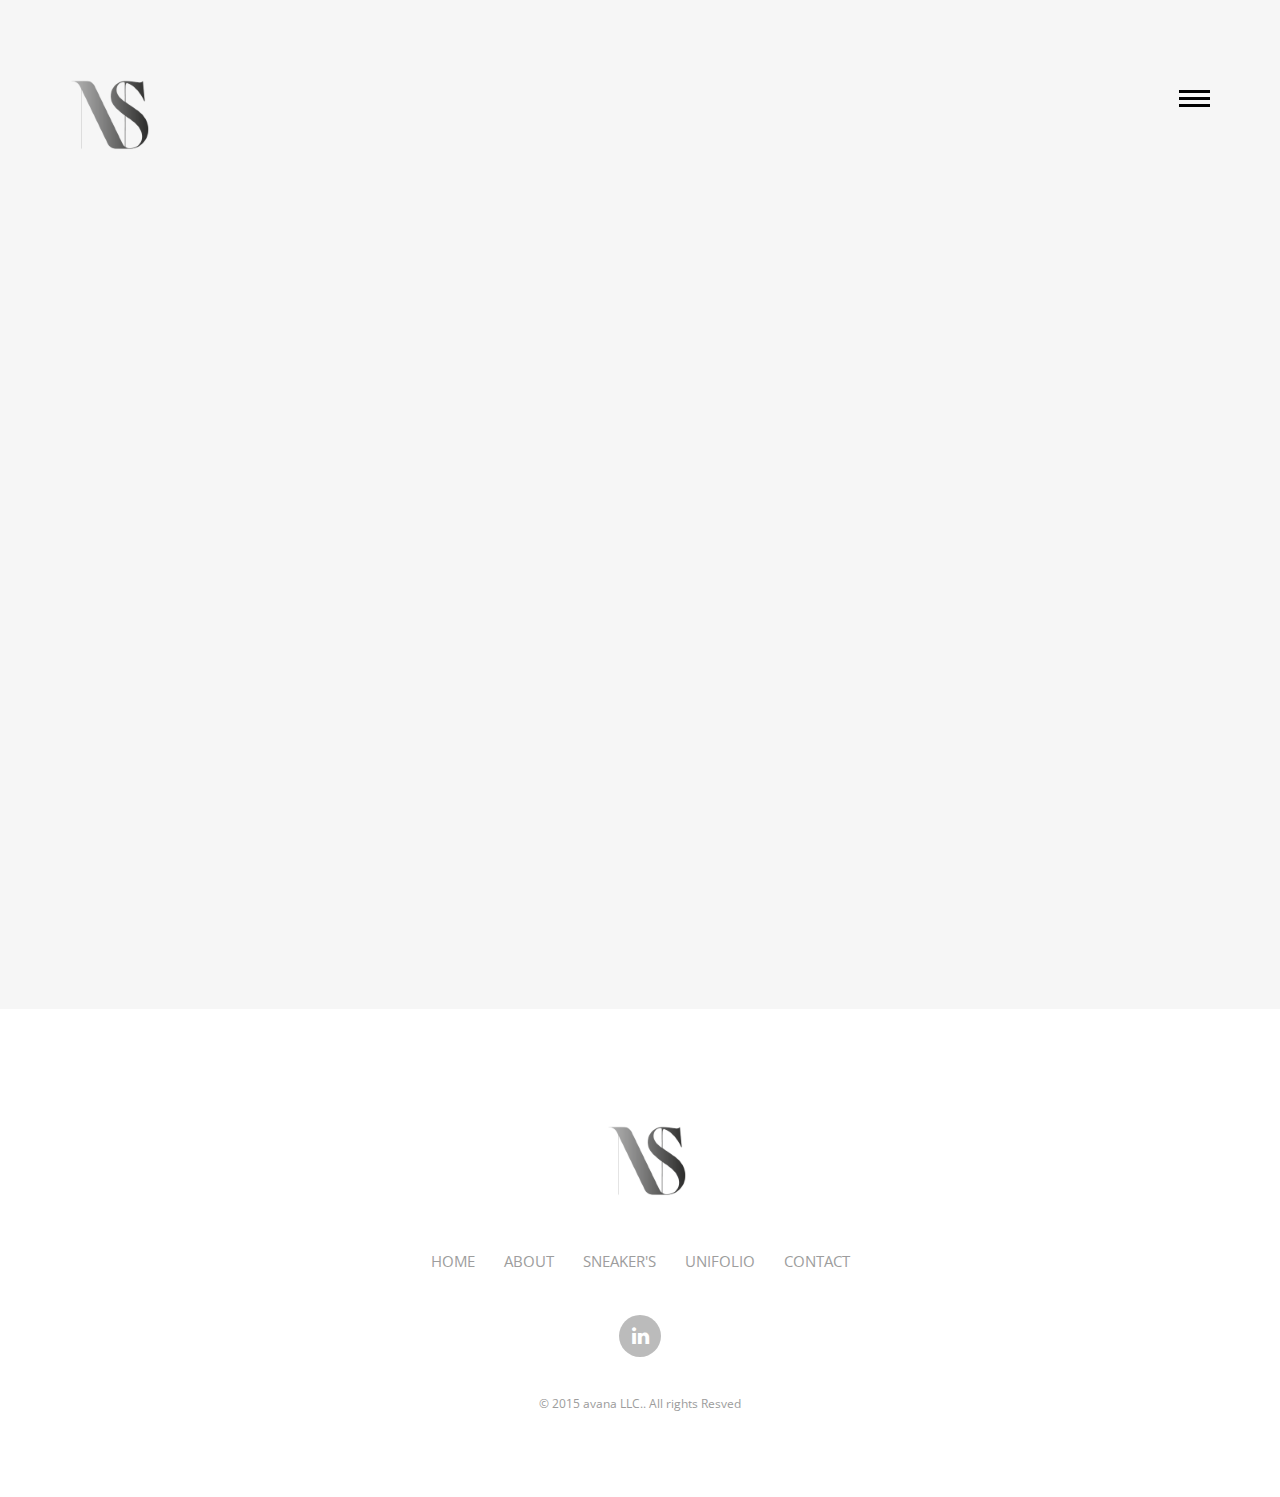
==== commit faf5091a: "bug fixes" ====
--- a/index.html
+++ b/index.html
@@ -3,43 +3,7 @@
  <html>
 
     <head>
-<style>
-.button {
-  position: relative;
-  background-color: #04AA6D;
-  border: none;
-  font-size: 28px;
-  color: #FFFFFF;
-  padding: 20px;
-  width: 200px;
-  text-align: center;
-  -webkit-transition-duration: 0.4s; /* Safari */
-  transition-duration: 0.4s;
-  text-decoration: none;
-  overflow: hidden;
-  cursor: pointer;
-}
-
-.button:after {
-  content: "";
-  background: #90EE90;
-  display: block;
-  position: absolute;
-  padding-top: 300%;
-  padding-left: 350%;
-  margin-left: -20px!important;
-  margin-top: -120%;
-  opacity: 0;
-  transition: all 0.8s
-}
-
-.button:active:after {
-  padding: 0;
-  margin: 0;
-  opacity: 1;
-  transition: 0s
-}
-</style>
+
     	<meta name="viewport" content="width=device-width, initial-scale=1, maximum-scale=1" />
 
         <meta charset="utf-8">
@@ -120,9 +84,9 @@
                             <!--<li class="nav-active"><a href="index.html" title="Work">Work</a></li>-->
 							<li><a href="index.html" title="Home">Home</a></li>
                            <li><a href="about.html" title="About">About</a></li>
-						   <li><a href="SneakerPortfolio.html" title="Portfolio">Sneaker Portfolio</a></li>
-
-                            <li><a href="Portfolio.html" title="Portfolio">Personal Portfolio</a></li>
+						   <li><a href="SneakerPortfolio.html" title="Portfolio">Sneaker's</a></li>
+
+                            <li><a href="Portfolio.html" title="Portfolio">Unifolio</a></li>
 
                             <li><a href="contact.html" title="Contact">Contact</a></li>
 
@@ -178,7 +142,7 @@
 							
                 	<figure class="effect-oscar">
 
-                    	<img src="images/Portfolio/PP-30.png" alt="" class="img-responsive"/>
+                    	<img src="images/portfolio/PP-30.png" alt="" class="img-responsive"/>
 
                         <figcaption>
 
@@ -205,7 +169,7 @@
 
                         	<figure class="effect-oscar">
 
-                            <img src="images/Portfolio/PP-21.png" alt="" class="img-responsive"/>
+                            <img src="images/portfolio/PP-21.png" alt="" class="img-responsive"/>
 
                             <figcaption>
 
@@ -531,9 +495,9 @@
             	<ul>
 <li><a href="index.html" title="Home">Home</a></li>
                 	 <li><a href="about.html" title="About">About</a></li>
-						   <li><a href="SneakerPortfolio.html" title="Sneaker Portfolio">Sneaker Portfolio</a></li>
-
-                            <li><a href="Portfolio.html" title="Portfolio">Personal Portfolio</a></li>
+						   <li><a href="SneakerPortfolio.html" title="Sneaker Portfolio">Sneaker's</a></li>
+
+                            <li><a href="Portfolio.html" title="Portfolio">Unifolio</a></li>
 
                             <li><a href="contact.html" title="Contact">Contact</a></li>
 
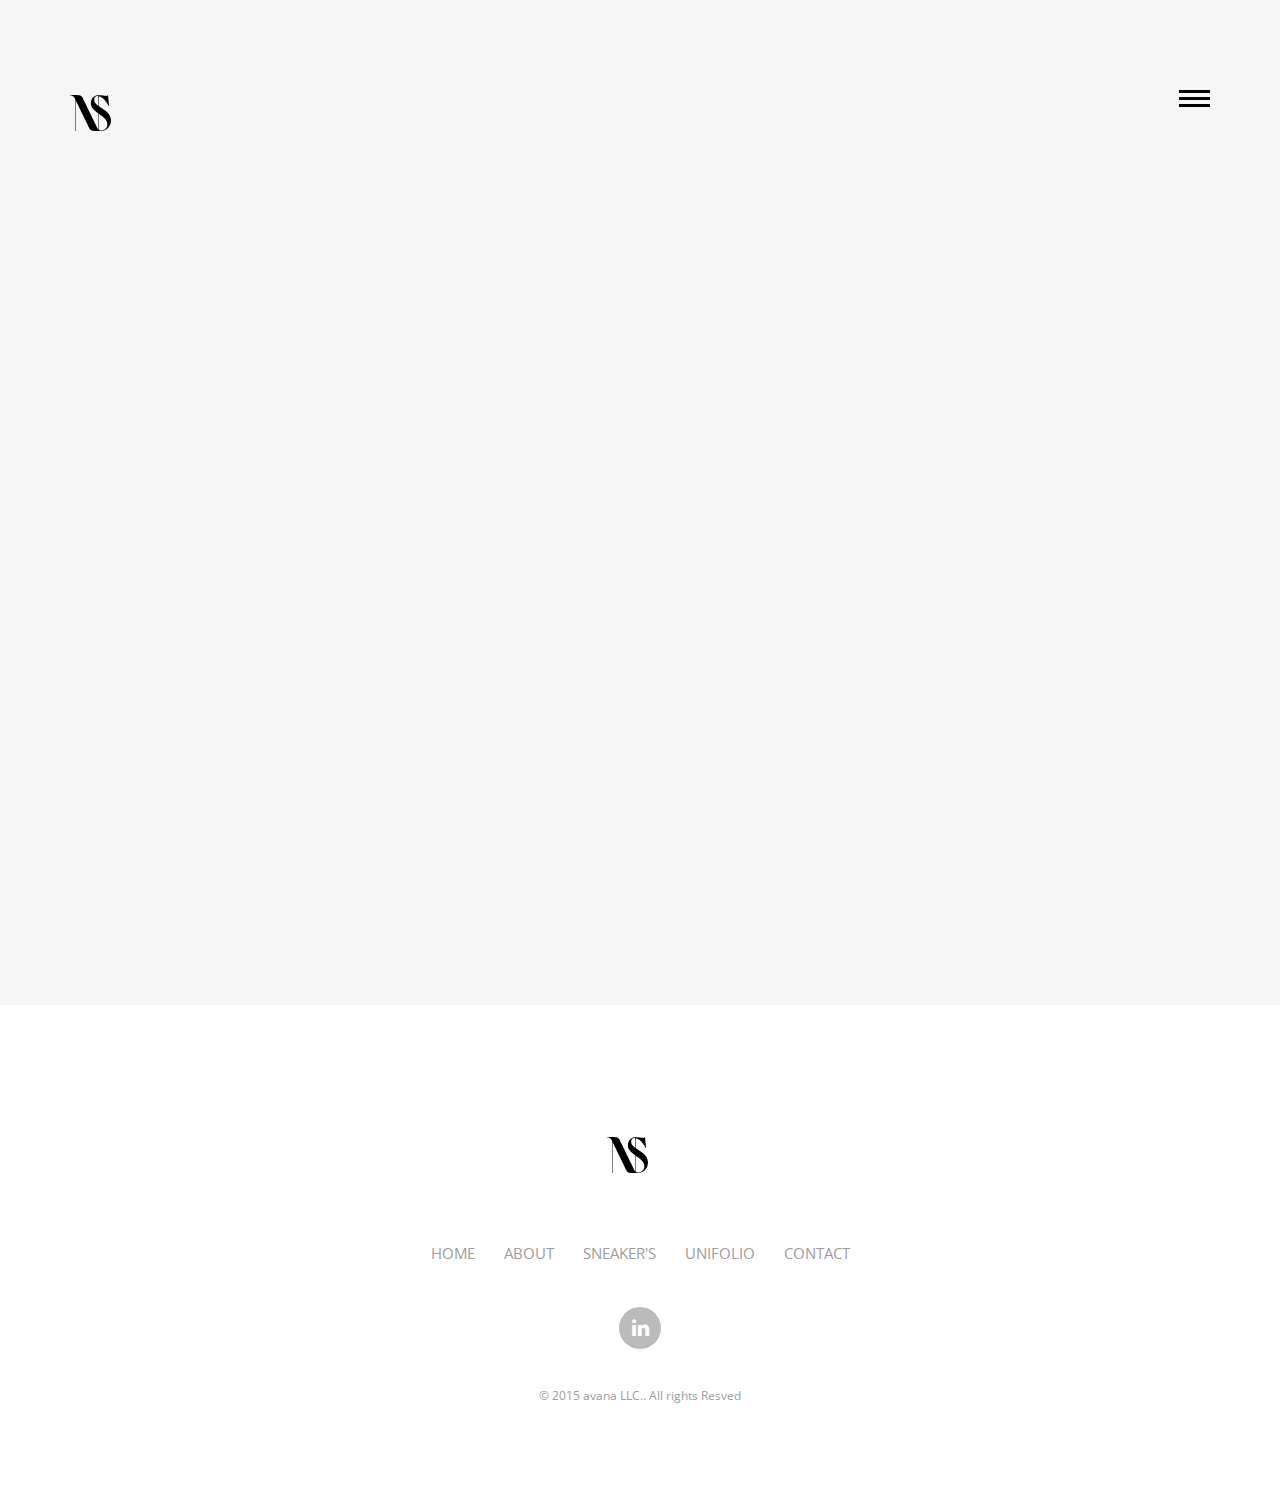
==== commit d5989321: "fixed university portfolio" ====
--- a/index.html
+++ b/index.html
@@ -169,7 +169,7 @@
 
                         	<figure class="effect-oscar">
 
-                            <img src="images/portfolio/PP-21.png" alt="" class="img-responsive"/>
+                            <img src="images/portfolio/Unifolio.png" alt="" class="img-responsive"/>
 
                             <figcaption>
 
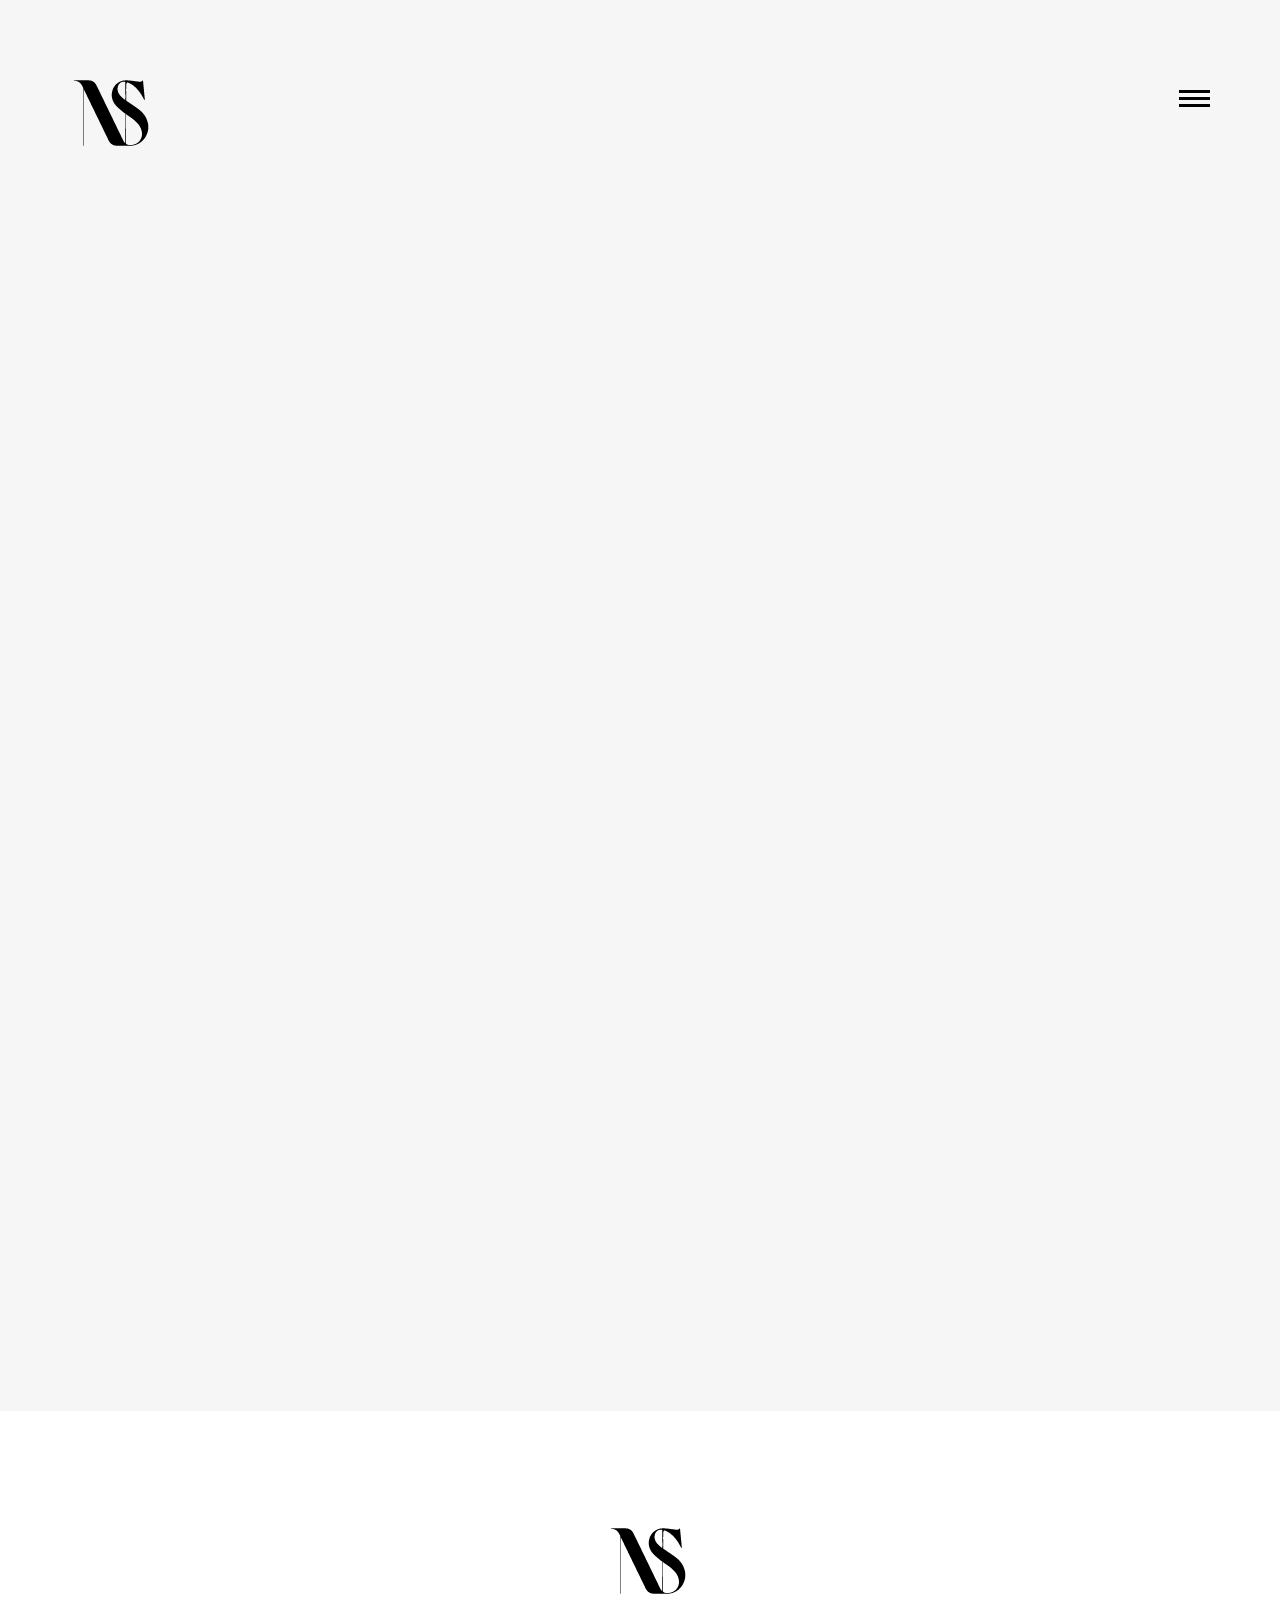
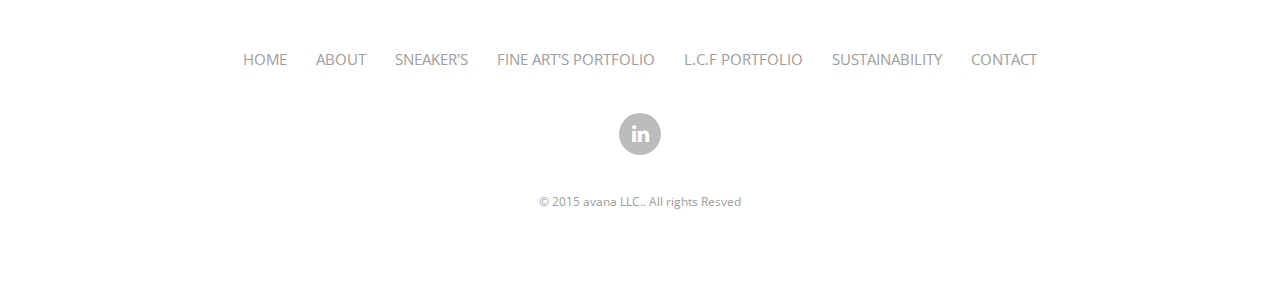
==== commit bbc31a60: "Version 3" ====
--- a/index.html
+++ b/index.html
@@ -80,15 +80,17 @@
                     <nav role="header-nav" class="navy">
 
                         <ul>
-
-                            <!--<li class="nav-active"><a href="index.html" title="Work">Work</a></li>-->
 							<li><a href="index.html" title="Home">Home</a></li>
-                           <li><a href="about.html" title="About">About</a></li>
-						   <li><a href="SneakerPortfolio.html" title="Portfolio">Sneaker's</a></li>
-
-                            <li><a href="Portfolio.html" title="Portfolio">Unifolio</a></li>
+                            <li><a href="about.html" title="About">About</a></li>
+						   <li><a href="SneakerPortfolio.html" title="Sneaker Portfolio">Sneaker's</a></li>
+						   <li><a href="FAPPortfolio.html" title="FAP Portfolio">Fine Art's Portfolio</a></li>
+						   <li><a href="LCFPortfolio.html" title="LCF Portfolio">L.C.F Portfolio</a></li>
+						   
+
+                            <li><a href="Sustainability.html" title="Sustainability">Sustainability</a></li>
 
                             <li><a href="contact.html" title="Contact">Contact</a></li>
+
 
                         </ul>
 
@@ -142,11 +144,11 @@
 							
                 	<figure class="effect-oscar">
 
-                    	<img src="images/portfolio/PP-30.png" alt="" class="img-responsive"/>
+                    	<img src="images/home-images/HP01.png" alt="" class="img-responsive"/>
 
                         <figcaption>
 
-                        	<h2><span>Sneaker's</span></h2>
+                        	<!--<h2><span>Sneaker's</span></h2>-->
 
 							<!--<p>Nikita Singh</p>-->
 
@@ -167,17 +169,17 @@
 
                         <li>
 
-                        	<figure class="effect-oscar">
-
-                            <img src="images/portfolio/Unifolio.png" alt="" class="img-responsive"/>
+                        	<figure class="effect-oscar" >
+
+                            <img src="images/home-images/HP02.png" alt="" class="img-responsive"/>
 
                             <figcaption>
 
-                                <h2><span>Unifolio</span></h2>
+                                <!--<h2><span>Unifolio</span></h2>-->
 
                                 <!--<p>West Bengal</p>-->
 
-                                <a href="Portfolio.html">View more</a>
+                                <a href="FAPPortfolio.html">View more</a>
 
                             </figcaption>
 
@@ -187,10 +189,50 @@
 
                     
 
+                        <li>
+
+                        	<figure class="effect-oscar">
+
+                            <img src="images/home-images/HP03.png" alt="" class="img-responsive"/>
+
+                             <figcaption>
+
+                                <!--<h2>A Brand <span>new Agency</span></h2>
+
+                                <p>Over 40,000 customers use our themes to power their</p>-->
+
+                                <a href="contact.html">View more</a>
+
+                            </figcaption>
+
+                        </figure>
+
+                        </li>
+
                         <!--<li>
 
                         	<figure class="effect-oscar">
 
+                            <img src="images/home-images/image-2.jpg" alt="" class="img-responsive"/>
+
+                             <figcaption>
+
+                                <h2>Studio Thonik <span>Exhibition</span></h2>
+
+                                    <p>Project for Thonik, design studio based in Amsterdam</p>
+
+                                <a href="works-details.html">View more</a>
+
+                            </figcaption>
+
+                        </figure>
+
+                        </li>
+
+                        <li>
+
+                        	<figure class="effect-oscar">
+
                             <img src="images/home-images/image-4.jpg" alt="" class="img-responsive"/>
 
                              <figcaption>
@@ -205,19 +247,214 @@
 
                         </figure>
 
+                        </li>
+
+                        <li>
+
+                        	<figure class="effect-oscar">
+
+                            <img src="images/home-images/image-2.jpg" alt="" class="img-responsive"/>
+
+                             <figcaption>
+
+                                <h2>Studio Thonik <span>Exhibition</span></h2>
+
+                                    <p>Project for Thonik, design studio based in Amsterdam</p>
+
+                                <a href="works-details.html">View more</a>
+
+                            </figcaption>
+
+                        </figure>
+
+                        </li>
+
+                        <li>
+
+                        	<figure class="effect-oscar">
+
+                            <img src="images/home-images/image-4.jpg" alt="" class="img-responsive"/>
+
+                             <figcaption>
+
+                                <h2>A Brand <span>new Agency</span></h2>
+
+                                <p>Over 40,000 customers use our themes to power their</p>
+
+                                <a href="works-details.html">View more</a>
+
+                            </figcaption>
+
+                        </figure>
+
                         </li>-->
 
+                    </ul>
+
+                </section>
+
+                
+
+                <section class="col-xs-12 col-sm-6 col-md-6 col-lg-6 grid">
+
+                	<ul class="grid-lod effect-2" id="grid">
+
+                    	<li>
+
+                        	<figure class="effect-oscar">
+
+                            <img src="images/home-images/HP04.png" alt="" class="img-responsive"/>
+
+                            <figcaption>
+
+                            	
+
+                                    <!--<h2><span>About</span></h2>-->
+
+                                    <!--<p>Click for more</p>-->
+
+                                    <a href="LCFPortfolio.html">View more</a>
+
+                                
+
+                            </figcaption>
+
+                        </figure>
+
+
+                        </li>
+
+                        <li>
+
+                        	<figure class="effect-oscar">
+
+                            <img src="images/home-images/HP05.png" alt="" class="img-responsive"/>
+
+                             <figcaption>
+
+                                <!--<h2>Contact</h2>-->
+
+                                <!--<p>Over 40,000 customers use our themes to power their</p>-->
+
+                                <a href="Sustainability.html">View more</a>
+
+                            </figcaption>
+
+                        </figure>
+
+                        </li>
+
+                        <li>
+
+                        	<figure class="effect-oscar">
+
+                            <img src="images/home-images/HP06.png" alt="" class="img-responsive"/>
+
+                             <figcaption>
+
+                                <!--<h2>Anatome Milano <span>Galleria</span></h2>
+
+                                <p>Galerie Anatome based in Paris</p>-->
+
+                                <a href="about.html">View more</a>
+
+                            </figcaption>
+
+                        </figure>
+
+                        </li>
+
                         <!--<li>
 
                         	<figure class="effect-oscar">
 
-                            <img src="images/home-images/image-2.jpg" alt="" class="img-responsive"/>
-
-                             <figcaption>
-
-                                <h2>Studio Thonik <span>Exhibition</span></h2>
-
-                                    <p>Project for Thonik, design studio based in Amsterdam</p>
+                            <img src="images/home-images/image-5.jpg" alt="" class="img-responsive"/>
+
+                             <figcaption>
+
+                                <h2>A Brand <span>new Agency</span></h2>
+
+                                <p>Over 40,000 customers use our themes to power their</p>
+
+                                <a href="works-details.html">View more</a>
+
+                            </figcaption>
+
+                        </figure>
+
+                        </li>
+
+                        <li>
+
+                        	<figure class="effect-oscar">
+
+                            <img src="images/home-images/image-3.jpg" alt="" class="img-responsive"/>
+
+                             <figcaption>
+
+                               <h2>Anatome Milano <span>Galleria</span></h2>
+
+                                <p>Galerie Anatome based in Paris</p>
+
+                                <a href="works-details.html">View more</a>
+
+                            </figcaption>
+
+                        </figure>
+
+                        </li>
+
+                        <li>
+
+                             <figure class="effect-oscar">
+
+                                <img src="images/home-images/image-5.jpg" alt="" class="img-responsive"/>
+
+                                 <figcaption>
+
+                                <h2>A Brand <span>new Agency</span></h2>
+
+                                <p>Over 40,000 customers use our themes to power their</p>
+
+                                <a href="works-details.html">View more</a>
+
+                            </figcaption>
+
+                            </figure>
+
+                        </li>
+
+                        <li>
+
+                       	 	<figure class="effect-oscar">
+
+                            <img src="images/home-images/image-3.jpg" alt="" class="img-responsive"/>
+
+                             <figcaption>
+
+                                <h2>Anatome Milano <span>Galleria</span></h2>
+
+                                <p>Galerie Anatome based in Paris</p>
+
+                                <a href="works-details.html">View more</a>
+
+                            </figcaption>
+
+                        </figure>
+
+                        </li>
+
+                        <li>
+
+                        	<figure class="effect-oscar">
+
+                            <img src="images/home-images/image-5.png" alt="" class="img-responsive"/>
+
+                             <figcaption>
+
+                                <h2>A Brand <span>new Agency</span></h2>
+
+                                <p>Over 40,000 customers use our themes to power their</p>
 
                                 <a href="works-details.html">View more</a>
 
@@ -227,245 +464,10 @@
 
                         </li>-->
 
-                        <!--<li>
-
-                        	<figure class="effect-oscar">
-
-                            <img src="images/home-images/image-4.jpg" alt="" class="img-responsive"/>
-
-                             <figcaption>
-
-                                <h2>A Brand <span>new Agency</span></h2>
-
-                                <p>Over 40,000 customers use our themes to power their</p>
-
-                                <a href="works-details.html">View more</a>
-
-                            </figcaption>
-
-                        </figure>
-
-                        </li>-->
-
-                        <!--<li>
-
-                        	<figure class="effect-oscar">
-
-                            <img src="images/home-images/image-2.jpg" alt="" class="img-responsive"/>
-
-                             <figcaption>
-
-                                <h2>Studio Thonik <span>Exhibition</span></h2>
-
-                                    <p>Project for Thonik, design studio based in Amsterdam</p>
-
-                                <a href="works-details.html">View more</a>
-
-                            </figcaption>
-
-                        </figure>
-
-                        </li>-->
-
-                        <!--<li>
-
-                        	<figure class="effect-oscar">
-
-                            <img src="images/home-images/image-4.jpg" alt="" class="img-responsive"/>
-
-                             <figcaption>
-
-                                <h2>A Brand <span>new Agency</span></h2>
-
-                                <p>Over 40,000 customers use our themes to power their</p>
-
-                                <a href="works-details.html">View more</a>
-
-                            </figcaption>
-
-                        </figure>
-
-                        </li>-->
-
                     </ul>
 
                 </section>
 
-                
-
-                <section class="col-xs-12 col-sm-6 col-md-6 col-lg-6 grid">
-
-                	<ul class="grid-lod effect-2" id="grid">
-
-                    	<li>
-
-                        	<figure class="effect-oscar">
-
-                            <img src="images/home-images/about.png" alt="" class="img-responsive"/>
-
-                            <figcaption>
-
-                            	
-
-                                    <h2><span>About</span></h2>
-
-                                    <!--<p>Click for more</p>-->
-
-                                    <a href="about.html">View more</a>
-
-                                
-
-                            </figcaption>
-
-                        </figure>
-
-
-                        </li>
-
-                        <li>
-
-                        	<figure class="effect-oscar">
-
-                            <img src="images/home-images/contact.png" alt="" class="img-responsive"/>
-
-                             <figcaption>
-
-                                <h2>Contact</h2>
-
-                                <!--<p>Over 40,000 customers use our themes to power their</p>-->
-
-                                <a href="contact.html">View more</a>
-
-                            </figcaption>
-
-                        </figure>
-
-                        </li>
-
-                        <li>
-
-                        	<!--<figure class="effect-oscar">
-
-                            <img src="images/home-images/image-3.jpg" alt="" class="img-responsive"/>
-
-                             <figcaption>
-
-                                <h2>Anatome Milano <span>Galleria</span></h2>
-
-                                <p>Galerie Anatome based in Paris</p>
-
-                                <a href="works-details.html">View more</a>
-
-                            </figcaption>
-
-                        </figure>
-
-                        </li>
-
-                        <li>
-
-                        	<figure class="effect-oscar">
-
-                            <img src="images/home-images/image-5.jpg" alt="" class="img-responsive"/>
-
-                             <figcaption>
-
-                                <h2>A Brand <span>new Agency</span></h2>
-
-                                <p>Over 40,000 customers use our themes to power their</p>
-
-                                <a href="works-details.html">View more</a>
-
-                            </figcaption>
-
-                        </figure>
-
-                        </li>
-
-                        <li>
-
-                        	<figure class="effect-oscar">
-
-                            <img src="images/home-images/image-3.jpg" alt="" class="img-responsive"/>
-
-                             <figcaption>
-
-                               <h2>Anatome Milano <span>Galleria</span></h2>
-
-                                <p>Galerie Anatome based in Paris</p>
-
-                                <a href="works-details.html">View more</a>
-
-                            </figcaption>
-
-                        </figure>
-
-                        </li>
-
-                        <li>
-
-                             <figure class="effect-oscar">
-
-                                <img src="images/home-images/image-5.jpg" alt="" class="img-responsive"/>
-
-                                 <figcaption>
-
-                                <h2>A Brand <span>new Agency</span></h2>
-
-                                <p>Over 40,000 customers use our themes to power their</p>
-
-                                <a href="works-details.html">View more</a>
-
-                            </figcaption>
-
-                            </figure>
-
-                        </li>
-
-                        <li>
-
-                       	 	<figure class="effect-oscar">
-
-                            <img src="images/home-images/image-3.jpg" alt="" class="img-responsive"/>
-
-                             <figcaption>
-
-                                <h2>Anatome Milano <span>Galleria</span></h2>
-
-                                <p>Galerie Anatome based in Paris</p>
-
-                                <a href="works-details.html">View more</a>
-
-                            </figcaption>
-
-                        </figure>
-
-                        </li>
-
-                        <li>
-
-                        	<figure class="effect-oscar">
-
-                            <img src="images/home-images/image-5.png" alt="" class="img-responsive"/>
-
-                             <figcaption>
-
-                                <h2>A Brand <span>new Agency</span></h2>
-
-                                <p>Over 40,000 customers use our themes to power their</p>
-
-                                <a href="works-details.html">View more</a>
-
-                            </figcaption>
-
-                        </figure>
-
-                        </li>-->
-
-                    </ul>
-
-                </section>
-
                 <div class="clearfix"></div>
 
             </div>
@@ -493,13 +495,17 @@
             <nav role="footer-nav">
 
             	<ul>
-<li><a href="index.html" title="Home">Home</a></li>
-                	 <li><a href="about.html" title="About">About</a></li>
+							<li><a href="index.html" title="Home">Home</a></li>
+                            <li><a href="about.html" title="About">About</a></li>
 						   <li><a href="SneakerPortfolio.html" title="Sneaker Portfolio">Sneaker's</a></li>
-
-                            <li><a href="Portfolio.html" title="Portfolio">Unifolio</a></li>
+						   <li><a href="FAPPortfolio.html" title="FAP Portfolio">Fine Art's Portfolio</a></li>
+						   <li><a href="LCFPortfolio.html" title="LCF Portfolio">L.C.F Portfolio</a></li>
+						   
+
+                            <li><a href="Sustainability.html" title="Sustainability">Sustainability</a></li>
 
                             <li><a href="contact.html" title="Contact">Contact</a></li>
+
 
                 </ul>
 
--- a/css/style.css
+++ b/css/style.css
@@ -174,7 +174,7 @@
 
 transition-duration: 0.6s;transition-property: all;transition-timing-function: ease;}
 
-header[role="header"] nav ul{ display:none; position: fixed; z-index:60; text-align:center; width:100%; height:100%; top:0; left:0; right:0; background-color:rgba(255,255,255,0.8); padding:0; margin:0; padding-top:199px;}
+header[role="header"] nav ul{ display:none; position: fixed; z-index:60; text-align:center; width:100%; height:100%; top:0; left:0; right:0; background-color:rgba(255,255,255,255); padding:0; margin:0; padding-top:199px;}
 
 header[role="header"] nav ul > li{ font-weight:800; font-size:42px; display:block}
 
--- a/css/effects/set2.css
+++ b/css/effects/set2.css
@@ -305,7 +305,7 @@
 
 figure.effect-oscar:hover img {
 
-	opacity: 0.4;
+	opacity: 0.9;
 
 }
 
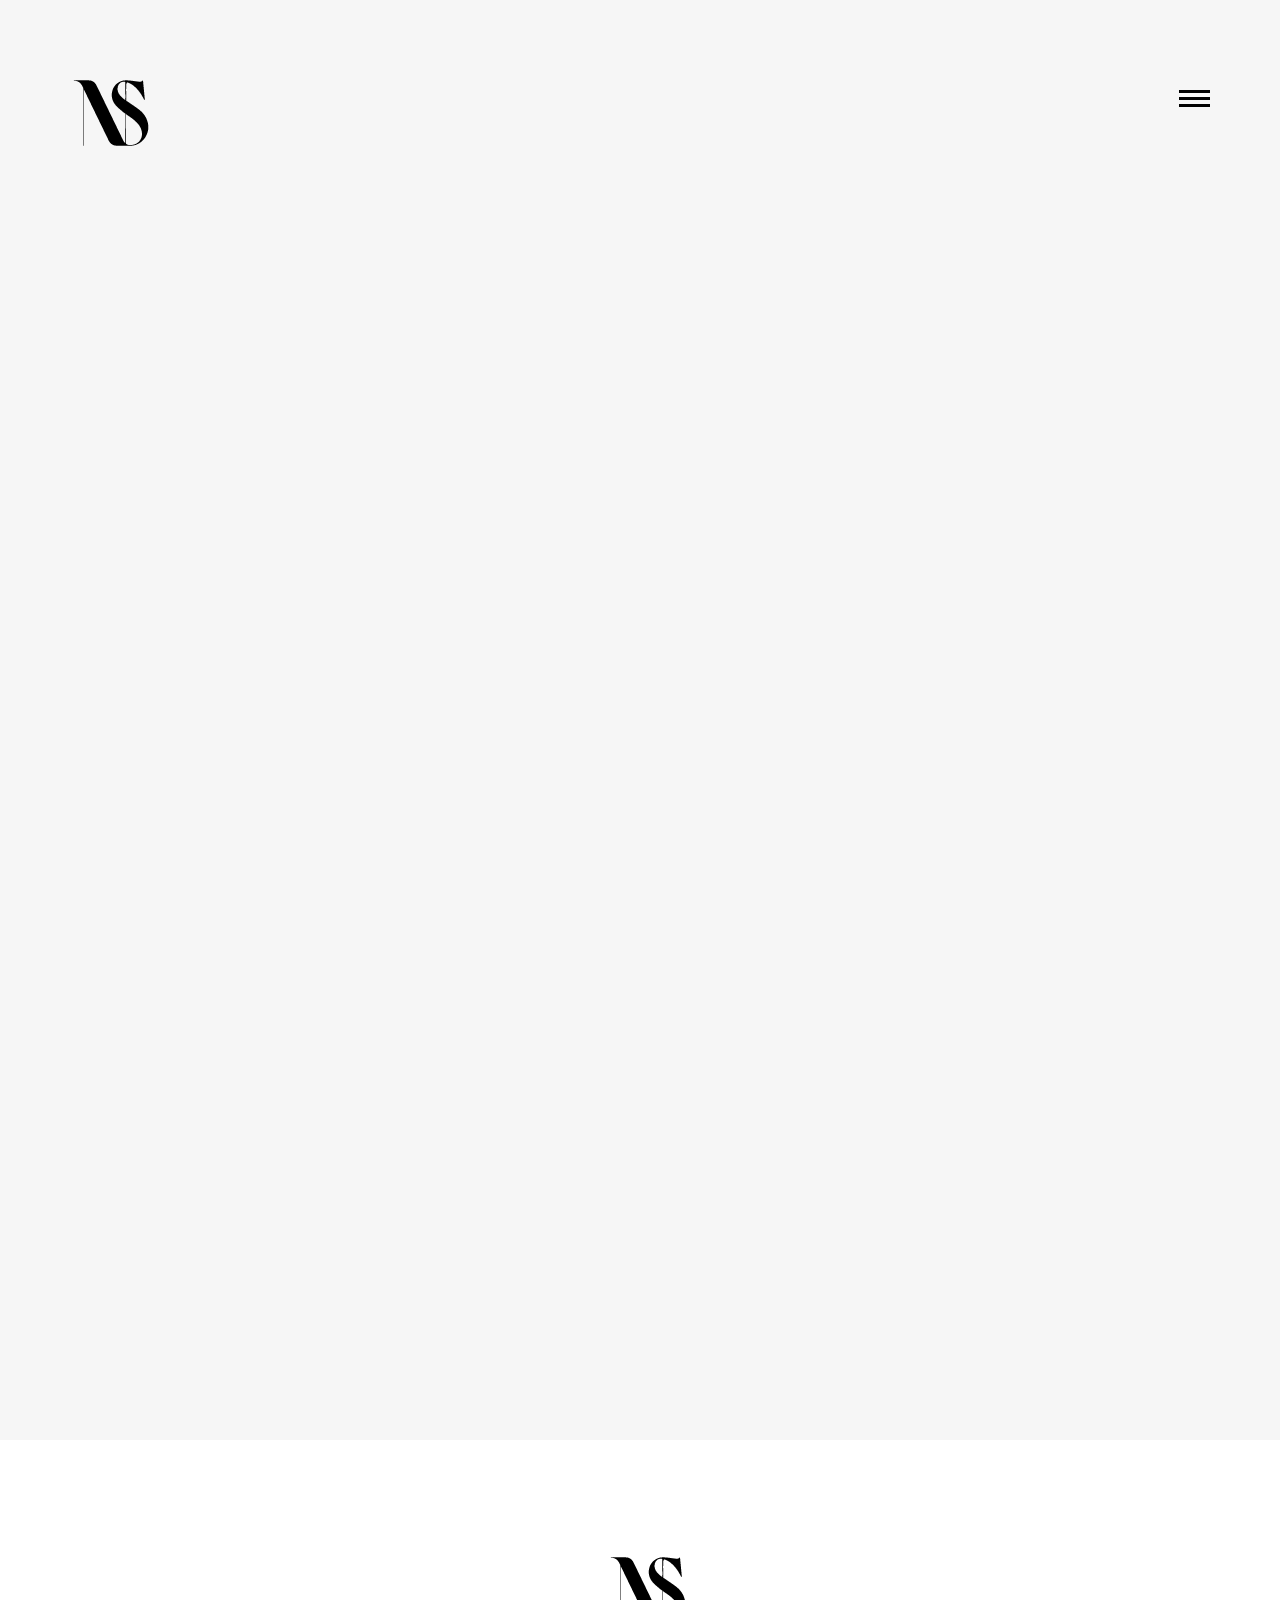
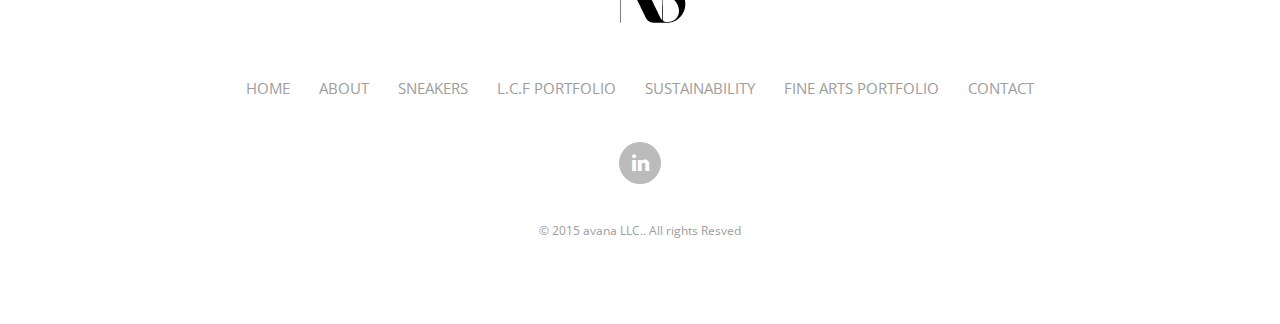
==== commit 5d0ee8bc: "fixed bugs" ====
--- a/index.html
+++ b/index.html
@@ -70,7 +70,7 @@
                     	<h1>
 
                         	<a href="index.html" title="Nikita Singh"><img src="images/logo.png" title="Nikita Singh" alt="Nikita Singh"/></a>
-							
+						</h1>	
 
                     <!-- logo -->
 
@@ -82,13 +82,10 @@
                         <ul>
 							<li><a href="index.html" title="Home">Home</a></li>
                             <li><a href="about.html" title="About">About</a></li>
-						   <li><a href="SneakerPortfolio.html" title="Sneaker Portfolio">Sneaker's</a></li>
-						   <li><a href="FAPPortfolio.html" title="FAP Portfolio">Fine Art's Portfolio</a></li>
-						   <li><a href="LCFPortfolio.html" title="LCF Portfolio">L.C.F Portfolio</a></li>
-						   
-
-                            <li><a href="Sustainability.html" title="Sustainability">Sustainability</a></li>
-
+						   <li><a href="SneakerPortfolio.html" title="Sneaker Portfolio">Sneakers</a></li>
+						    <li><a href="LCFPortfolio.html" title="LCF Portfolio">L.C.F Portfolio</a></li>
+							  <li><a href="Sustainability.html" title="Sustainability">Sustainability</a></li>
+						   <li><a href="FAPPortfolio.html" title="FAP Portfolio">Fine Arts Portfolio</a></li>
                             <li><a href="contact.html" title="Contact">Contact</a></li>
 
 
@@ -109,7 +106,52 @@
         <main role="main-home-wrapper" class="container">
 
         	
-
+<div class="row">
+
+            
+<!--
+            	<section class="col-xs-12 col-sm-6 col-md-6 col-lg-6 ">
+
+                	<article role="pge-title-content">
+
+                    	<header>
+
+                        	<h2><span>Nikita Singh</span> A Brand new Agency.</h2>
+
+                        </header>
+
+                        <p>This is the story of Avana, a minimal Bootstrap template for creative agency.</p>
+
+                    </article>
+
+                </section>
+
+                
+
+                <section class="col-xs-12 col-sm-6 col-md-6 col-lg-6 grid">
+
+                	<figure class="effect-oscar">
+
+                    	<img src="images/home-images/HP01.png" alt="" class="img-responsive"/>
+
+                        <figcaption>
+
+                        	<!--<h2><span>Sneaker's</span></h2>-->
+
+							<!--<p>Nikita Singh</p>-->
+
+							<!--<a href="SneakerPortfolio.html">View more</a>
+
+                        </figcaption>
+
+                    </figure>
+
+
+                </section>-->
+
+                
+
+                <div class="clearfix"></div>
            
 
 				 
@@ -119,27 +161,12 @@
 						<a href="SneakerPortfolio.html"><button class="button">Sneaker Portfolio</button></a><a href="Portfolio.html"> <button class="button">Personal Portfolio</button></a></img>
                         </div></br>-->
 
-                
-
-				
-
-                      
-
-            	
-
-                
-
-                
-
-                
-
-                
 
                
-
-                <section class="col-xs-12 col-sm-6 col-md-6 col-lg-6 grid">
+<section class="col-xs-12 col-sm-6 col-md-6 col-lg-6 grid">
 
                 	<ul class="grid-lod effect-2" id="grid">
+            
 					    <li>
 							
                 	<figure class="effect-oscar">
@@ -495,15 +522,12 @@
             <nav role="footer-nav">
 
             	<ul>
-							<li><a href="index.html" title="Home">Home</a></li>
+								<li><a href="index.html" title="Home">Home</a></li>
                             <li><a href="about.html" title="About">About</a></li>
-						   <li><a href="SneakerPortfolio.html" title="Sneaker Portfolio">Sneaker's</a></li>
-						   <li><a href="FAPPortfolio.html" title="FAP Portfolio">Fine Art's Portfolio</a></li>
-						   <li><a href="LCFPortfolio.html" title="LCF Portfolio">L.C.F Portfolio</a></li>
-						   
-
-                            <li><a href="Sustainability.html" title="Sustainability">Sustainability</a></li>
-
+						   <li><a href="SneakerPortfolio.html" title="Sneaker Portfolio">Sneakers</a></li>
+						    <li><a href="LCFPortfolio.html" title="LCF Portfolio">L.C.F Portfolio</a></li>
+							  <li><a href="Sustainability.html" title="Sustainability">Sustainability</a></li>
+						   <li><a href="FAPPortfolio.html" title="FAP Portfolio">Fine Arts Portfolio</a></li>
                             <li><a href="contact.html" title="Contact">Contact</a></li>
 
 
